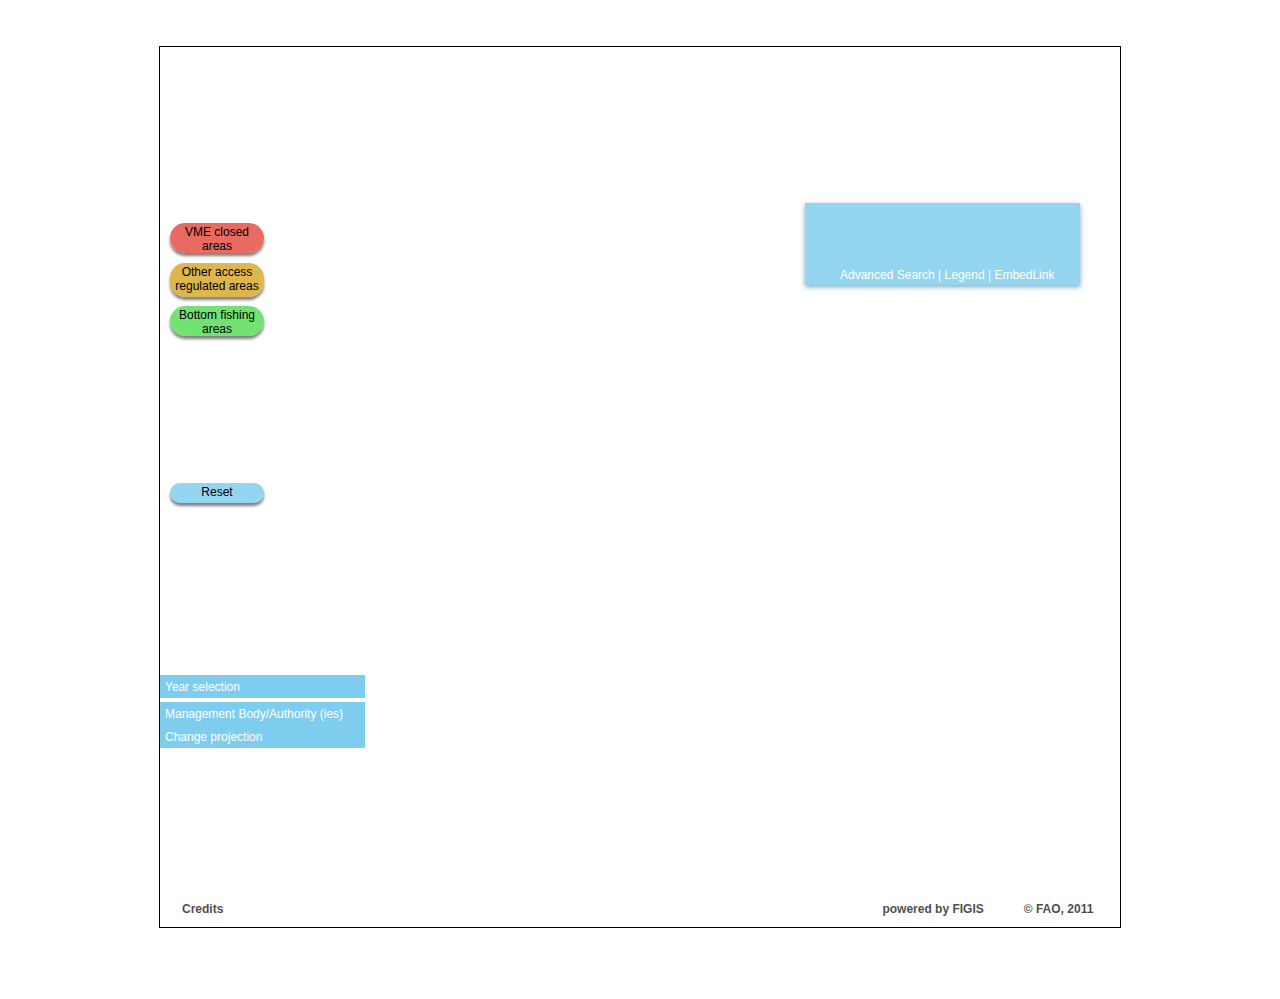
==== index.html @ 33bf3a5f "Updates for watermark and embed page. Close #133." ====
<!DOCTYPE html PUBLIC "-//W3C//DTD XHTML 1.0 Transitional//EN" "http://www.w3.org/TR/xhtml1/DTD/xhtml1-transitional.dtd">

<html xmlns="http://www.w3.org/1999/xhtml" lang="en">

<head>
    <meta http-equiv="X-UA-Compatible" content="IE=edge" />
	<meta http-equiv="content-type" content="text/html; charset=utf-8" />
	
	<meta name="description" content="Map application to display areas of Vulnerable Marine Ecosystems." />
	<meta name="author-corporate" content="FAO of the UN" />
	<meta name="copyright" content="http://www.fao.org/corp/copyright/en/" />
	<meta name="keywords" content="RFB, Regional Fishery Body, Map, FAO" />
	<title>Vulnerable Marine Ecosystems Database</title>
	
	<link rel="stylesheet" type="text/css" href="lib/OpenLayers/theme/default/style.css" />
	<link rel="stylesheet" href="theme/css/style.css" type="text/css" />
	<link rel="stylesheet" href="theme/css/html.css" type="text/css" />
	<link rel="stylesheet" href="theme/css/vme.css" type="text/css" />
    <link rel="stylesheet" href="theme/css/vmefonts.css" type="text/css" />
	
	<script type="text/javascript" src="lib/extjs/adapter/ext/ext-base.js"></script>
	<script type="text/javascript" src="lib/extjs/ext-all.js"></script>
	<link rel="stylesheet" type="text/css" href="lib/extjs/resources/css/ext-all.css" />
	<link rel="stylesheet" type="text/css" href="lib/extjs/resources/css/xtheme-gray.css" />
	<link rel="stylesheet" type="text/css" href="lib/GeoExt/resources/css/geoext-all.css" />

	<!-- <link rel="stylesheet" type="text/css" href="lib/jQueryUI/development-bundle/themes/start/jquery-ui-1.8.2.custom.css" /> -->
    <!-- <script type="text/javascript" src="lib/jQueryUI/js/jquery-1.4.2.min.js" ></script> -->
	<!-- <script type="text/javascript" src="lib/jQueryUI/js/jquery-ui-1.8.2.custom.min.js"></script> -->
	
	<script type="text/javascript" src="lib/OpenLayers/OpenLayers.js"></script>
	<!--script type="text/javascript" src="lib/OpenLayers-2.13.1/lib/OpenLayers.js"></script-->
	<script type="text/javascript" src="lib/proj4js/lib/proj4js-compressed.js"></script>
	<script type="text/javascript" src="lib/OpenLayers/openlayers-ext/LoadingPanel.js"></script>
	<script type="text/javascript" src="lib/GeoExt/script/GeoExt.js"></script>
    <script type="text/javascript" src="lib/OpenLayers/openlayers-ext/GlassyPanZoom.js" defer="defer"></script>
    <script type="text/javascript" src="lib/OpenLayers/openlayers-ext/FigisLayerSwitcher.js" defer="defer"></script>

	<script type="text/javascript" src="src/figis-data.js"></script>
	<script type="text/javascript" src="src/georeferences.js"></script>
	<!--script type="text/javascript" src="src/login.js"></script-->	
    <script type="text/javascript" src="src/factsheet.js"></script> 
    <script type="text/javascript" src="src/infoSourcesLayer.js"></script> 
	
	<script type="text/javascript" src="src/FigisMap.js"></script>
    <!-- proxy overriding configuration: allows to use a proxy for test purpose -->
    <script type="text/javascript" src="src/proxy-ovr.js" defer="defer"></script>
	<script type="text/javascript" src="src/vmeData.js" ></script>
	<script type="text/javascript" src="src/popups.js"></script>
	<script type="text/javascript" src="src/sidePanel.js" defer></script>
	<script type="text/javascript" src="src/vme.js"></script>

	<script type="text/javascript" src="lib/OpenLayers/openlayers-ext/Watermark.js" defer="defer"></script>
    
    <style type="text/css">
          	
          table.featureInfo, table.featureInfo td, table.featureInfo th {
                  border:1px solid #15428B; 
                  margin:0; 
                  padding:0; 
                  font-size: 12px;
                  white-space: nowrap; 
                  /*padding:.1em .1em; */
          }
          
          table.featureInfo th{
                  padding:.2em .2em; 
                  /*text-transform:lowercase;*/
                  color:#fff; 
                  font-weight:bold; 
                  font-size: 12px; 
                  background:#15428B; 
          }
          
          table.featureInfo td{
                  background:#fff; 
                  font-size: 12px;
                  white-space: nowrap; 
          }
          
          table.featureInfo tr.odd td{
                  background:#CEDFF5; 
                  font-size: 12px;
                  white-space: nowrap; 
          }
          
          table.featureInfo caption{
                  text-align:left; 
                  font-size:100%; 
                  font-weight:bold; 
                  text-transform:lowercase;
                  padding:.2em .2em; 
          }
			
    </style>
    <!-- header style -->
    <style type="text/css">
        #header {
            width: 920px;
            position: relative;
            background-image: url(theme/img/new_vme_banner.jpg);
            background-repeat: no-repeat;
            background-position: left top;
            height: 156px;
        }
        #header #logo {
            width: 400px;
        }
        #header .info {
            width: 360px;
            position: absolute;
            right: 20px;
            top: 40px;
            color: #fff;
            font-family: Verdana, Helvetica, Arial, sans-serif;
            font-style: normal;
            font-weight: normal;
            font-size: 12px;
            line-height: 16px;
            text-align: left;
            text-shadow: 1px 1px 2px #000;
        }
        img{
            max-width: 100%;
        }
</style>
<!--[if lt IE 9]>
    <link rel="stylesheet" href="theme/css/oldie.css" type="text/css" />

    <![endif]-->
<script type="text/javascript">
//Workaround for IE7 IE8 http://trac.osgeo.org/openlayers/ticket/2304
document.namespaces;
</script>
</head>

<!-- body onload="setVMEPage('e-link','rfbs-link', 'rfbs-html')" -->
<body>

<div id="page">
	<div id="wrapper">
    <!--
		<div id="top">

			<table width="100%" cellpadding="0" cellspacing="0" border="0">
				<tr>
					<td align="left">
						<a href="http://www.fao.org" target="_blank"><img border=0 style="vertical-align: middle;" src="theme/img/FIGIS_banner-logo.gif" alt="FOOD AND AGRICULTURE ORGANIZATION OF THE UNITED NATIONS" title="Food and Agriculture Organization of the United Nations"/></a>
					</td>
					<td align="right">
						<a href="http://www.fao.org/fishery" target="_blank"><img border=0 style="vertical-align: middle;" src="theme/img/FIGIS_banner-text.gif" alt="FAO Fisheries and Aquaculture Department" title="FAO Fisheries and Aquaculture Department"/></a>
					</td>
				</tr>

				<tr>
					<td>
						<h1 id="title">Vulnerable Marine Ecosystems Map Viewer</h1>
					</td>
				</tr>			
			</table>
			
		</div> -->
        <!--div>
            <div class="ribbon" style="position:absolute;right:0px;top:0px;z-index:5000">
               <img src="theme/img/beta-ribbon.png" alt="Beta"/>
            </div> 
        </div-->

        <div  id="header">
            <div id="logo"><!--a href="#" onClick="resetVME();"><img src="theme/img/logo.fw.png" width="377" height="172"  alt=""/></a--></div>
            <!--div id="subTitle" class="info"-->
            	<!--The Vulnerable Marine Ecosystem Database (VME-DB)<br />
            	gathers information on VME areas stored in harmonized<br />
            	way and disseminated through maps and fact sheets.-->
				<!--Global inventory of fisheries measures adopted in ABNJ <br />
				to prevent significant adverse impacts of high-seas <br />
				bottom fisheries on vulnerable marine ecosystems (VMEs) and associated information
            </div>-->
        </div>

		<div  style="display:none" id="topBar">			
			<label id="lblFilRFB" style="visibility:hidden">Zoom to:</label>
			<select  style="visibility:hidden" id="FilterRFB" onchange="setZoom()"></select>
			<label style="visibility:hidden" id="lblRFB">Filter by:</label>
			<select style="visibility:hidden" id="SelectRFB" onchange="setVME(null, null, null, 'e-link','rfbs-link', 'rfbs-html')"></select>    

			<!--a href="javascript:embedLink();" id="EmbedLink" title="Link or embed this RFB map"><span>Link</span></a-->
			<input id="txtCql" type="hidden" />
			<input id="command" type="hidden" />

			<input id="opt" type="hidden" />
			
            
            <!--div id="selectionRFB" onClick="setVMEEmbedLink('embed-url', 'embed-iframe');"></div-->
            
			<!-- li>
				<label id="lblCQL">Provide CQL Query</label>
				<input id="txtCql" type="text" />
				<input id="btnUpdate" type="button" value="UPDATE" onClick="addRFBCQL()"/>
			</li>
			<li>
				<label id="lblCQL">Enter Command</label>
				<input id="command" type="text" />
				<input id="cmdbtn" type="button" value="UPDATE" onClick="Command()"/>
			</li>
			<li>
				<label id="lblCQL">Optional Arguments</label>
				<input id="opt" type="text" />
			</li -->					
		</div> 
		
		<div style="position:relative" id="main">
			<div id="map"  class="map"></div>
            
            <!--div  id="bottomRightPanel">
                <div id="yearLess" onClick="FigisMap.ol.decrementYear(); setVMEEmbedLink('embed-url', 'embed-iframe');" unselectable="on"></div>               
                <div id="yearCurrent">
                2014
                </div>
                <div id="yearMore" onClick="FigisMap.ol.incrementYear(); setVMEEmbedLink('embed-url', 'embed-iframe');" unselectable="on"></div>
                <div id="yearsLabel">
                Year Selection
                </div>                
            </div-->      
            
            <div id="bottomLeftPanel">
            
                <div id="selectionYears" onclick="toggleYearsPanel();">
                    Year selection
                </div> 
                <div  id="yearsContent">
                 <div  id="bottomRightPanel">
                    <div id="yearLess" onClick="FigisMap.ol.decrementYear(); setVMEEmbedLink('embed-url', 'embed-iframe');" unselectable="on"></div>               
                    <div id="yearCurrent">
                    2014
                    </div>
                    <div id="yearMore" onClick="FigisMap.ol.incrementYear(); setVMEEmbedLink('embed-url', 'embed-iframe');" unselectable="on"></div>
                    <!--div id="yearsLabel">
                    Year Selection
                    </div-->   
                    </div>  
                </div> 
                
                <div id="selectionRFB" onclick="toggleRfbPanel();">
                    Management Body/Authority (ies)
                </div> 
                <div id="RFBCombo_">
                </div> 
                
                <div id="lblSRS" onclick="toggleProjectionPanel();">
                    Change projection
                </div>
                <div id="SelectSRS">
                   <div> 
                        <p>
                            <input id="mercatorRadio" type="radio" onclick="radioClick(this)" onchange="setVME(null, null, this.value, 'embed-link','embed-url', 'embed-iframe', null,  true)" name="srs" value='3349' checked="checked"/>
                            <label>Mercator</label>
                        </p>

                        <p>
                            <input id="WGS84Radio" type="radio" onclick="radioClick(this)" onchange="setVME(null, null, this.value, 'embed-link','embed-url', 'embed-iframe', null,  true)" name="srs" value='4326' />
                            <label>WGS84</label>
                        </p>
                   </div>
                   <div> 
                        <p>
                            <input type="radio" onclick="radioClick(this)" onchange="setVME(null, null, this.value, 'embed-link','embed-url', 'embed-iframe', null,  true)" name="srs" value='3031' />
                            <label>South Polar</label>
                        </p>
                        <!-- missing proj4js eck4.js file -->
                        <!-- <option value='54012'>EckertIV (54012)</option> -->
                        <p>
                            <input type="radio" onclick="radioClick(this)" onchange="setVME(null, null, this.value, 'embed-link','embed-url', 'embed-iframe', null,  true)" name="srs" value='54009' />
                            <label>Mollweide</label>
                        </p>
                   </div> 
                </div>
                
            </div>

            <div id="loginContainer">		
				<div id="lblVME" class="lblVME figisButtonToggleVME" style="" onclick="toggleStyle(this, true)">VME closed areas</div>
				
				<div id="lblVMEOther" class="lblVMEOther figisButtonToggleOTHER" style="" onclick="toggleStyle(this, true)">Other access regulated areas</div>
				
				<div id="lblFootprints" class="lblFootprints figisButtonToggleBOTTOM" style="" onclick="toggleStyle(this, true)">Bottom fishing areas</div>			
				
				<div id="lblReset" class="lblReset figisButton" style="" onclick="resetVME()">Reset</div>
			</div>
            <div id="sidebar">
                <div id="leftTopPan">
                    <div id="searchtextwrapper"><input type="text" id="searchtext" name="searchtext" onkeydown="if (event.keyCode == 13) { Vme.search(false);sidePanel.layout.setActiveItem('searchPanel');sidePanel.expand();Vme.form.panels.SearchPanel.layout.setActiveItem('resultPanel');}"/><div onclick=" Vme.search(false);sidePanel.layout.setActiveItem('searchPanel');sidePanel.expand();Vme.form.panels.SearchPanel.layout.setActiveItem('resultPanel');" id="simpleSearchButton"></div></div>
                    <div id="leftTopLinks"> 
                        <a onclick="sidePanel.layout.setActiveItem('searchPanel');sidePanel.expand();Vme.form.panels.SearchPanel.layout.setActiveItem('searchForm');Vme.form.panels.SearchPanel.doLayout()">Advanced Search</a> |
                        <a onclick="sidePanel.layout.setActiveItem('legendPanel');sidePanel.expand();">Legend</a> <div class="xbutton-closepanels" onclick="sidePanel.collapse();" >  </div> |
						<a onclick="sidePanel.layout.setActiveItem('embed-link');sidePanel.expand();setVMEEmbedLink('embed-url', 'embed-iframe');">EmbedLink</a> <div class="xbutton-closepanels" onclick="sidePanel.collapse();" >  </div>
                    </div>
                </div>
				
                <div id="sidebarP"></div></div>
		
				<!--div id="e-link">
					<div>
						<label for="rfbs-link">Paste the link in email or chat</label>
						<input id="rfbs-link" type="text" readonly="readonly" value="" onclick="this.focus();this.select();"/>
					</div>
					<div>
						<label for="rfbs-html">Paste the HTML in a web site</label>
						<input id="rfbs-html" type="text" readonly="readonly" value="" onclick="this.focus();this.select();"/>
					</div>

				</div-->
				<!-- <div class="legend legendTitle" id="legendLegendTitle">Legend</div>
				<div id="legend" class="legend"></div> -->
				<!--div class="legend legendTitle" id="legendMembersTitle">List of Members</div>
				<div id="MemberCountries" class="legend"></div-->
		</div>	
     
	</div>
   
</div>

<div id ="disclaimer">
		</div>
<div id="bottomBar1"><a href="http://www.geo-solutions.it" style="float:left;text-align:left;padding-left:2px;">Credits</a>
			powered by
			<a title="FIGIS web site" href="http://www.fao.org/fishery/figis/en">FIGIS</a>
			&nbsp;&nbsp;&nbsp;&nbsp;&nbsp;&nbsp;&nbsp;&nbsp;&nbsp;&nbsp;

			<a title="FAO Copyright" target="_blank" href="http://www.fao.org/corp/copyright/en/">
				&copy;&nbsp;FAO,
				<span id="copyYear">2011</span>
				&nbsp;
			</a>
		</div>
	<script type="text/javascript">
	// <![CDATA[
		Ext.onReady(function(){
			sidePanel.render(document.getElementById('sidebarP'));
            
            //selectRFB.render(document.getElementById('RFBCombo_'));

			setVMEPage('embed-link','embed-url', 'embed-iframe');
			
            Ext.QuickTips.init();

            //FigisMap.ol.setSelectedYear(new Date().getFullYear());  // moved in setVMEPage to manage embed link
			
    		if(Ext.isIE7 || Ext.isIE8 || Ext.isIE9)
                Ext.get('yearCurrent').addClass('ie');
                
            Proj4js.defs["EPSG:3031"] = "+proj=stere +lat_0=-90 +lat_ts=-71 +lon_0=0 +k=1 +x_0=0 +y_0=0 +ellps=WGS84 +datum=WGS84 +units=m +no_defs";
		});
		
		function updateCopyYear() {
			var uy = new Date();
			uy = parseInt(uy.getFullYear() ? uy.getFullYear() : uy.getYear());
			var py = parseInt( document.getElementById('copyYear').innerHTML );
			if ( isNaN(uy) || isNaN(py) ) return void(0);
			if ( uy > py ) document.getElementById('copyYear').innerHTML = String( uy );
			return void(0);
		}
		
		updateCopyYear();
		document.getElementById('disclaimer').innerHTML = FigisMap.label('DISCLAIMER', '<p></p>');
		
		var subTitle = document.getElementById('subTitle');
		if(subTitle){
			subTitle.innerHTML = FigisMap.label('SUB_TITLE');
		}		
	// ]]>
	</script>
	<!--<input type="button" id="addlayer" value="Show RFB" onclick="addLayer()"/>
	<input type="button" id="addlayer" value="Show zoom" onclick="SLD()"/>-->
	</body>
</html>
---- theme/css/vme.css ----
body {
    font : normal  12px;
    font-family : "Liberation Sans", Arial, Helvetica, sans-serif;
    height : 100%;
    margin : 0;
    padding : 0;
    text-align : center;
    width : 100%;
    padding-top: 26px;
    padding-bottom: 51px;
}

#page {
    z-index: 1;
    width: 960px;
    height: 880px;
    background-image: none;
    border-width: 1px;
    border-style: solid;
    border-color: #000000;
    background-color: #FFFFFF;
    padding-bottom: 0px;
    margin-left: auto;
    margin-top:20px;
    /*margin-bottom:20px;*/
    margin-right: auto;
}

#page_e {
    z-index: 1;
    width: 920px; /*960px;*/
    height: 680px;
    background-image: none;
    /*border-width: 1px;
    border-style: solid;
    border-color: #000000;*/
    background-color: #FFFFFF;
    padding-bottom: 0px;
    margin-left: auto;
    margin-top:20px;
    /*margin-bottom:20px;*/
    margin-right: auto;
}

#wrapper{
    margin: 0px; /*20px;*/
}
a, a:visited {
                   color : #2d8b8c;
         text-decoration : none;
}
a:hover, a:active {
                   color : #f90;
                  cursor : pointer;
}
ul,
li {
         list-style-type : none;
}
#map {
                   clear : both;
                  height : 610px;
                    left : 20px;
                    
                   width : 920px;
}
#main {
                   float : left;
                  height : 610px;
                   width : 920px;
}

/*
#EmbedLink {
	padding: 0;
	margin: 1px 0 1px 5px;
	height: 15px;
	background-image: url("../img/link_button_bg.png");
}

#EmbedLink span {
	margin: 0 5px 0 20px;
	padding: 0;
}
*/

/*YEARS SELECTION STYLE*/

#selectionYears{
    width:100%;
    color: #FFFFFF;    
    font-weight: 400;
    position:relative;    
    background-color: #57BCE6;    
    background-color: rgba(41, 171, 226, 0.6);
    margin: 0 0;
    height:13px;
    font-size: 12px;
    font-family: asap, sans-serif;
    font-style: normal;
    cursor:pointer;
    padding-left: 5px;
    padding-top: 5px;
    padding-bottom: 5px;
    padding-right:0px;
}

#selectionYears:hover{
    background-color: #71BFE0;
    background-color: rgba(41, 171, 226, 0.4);
}
#selectionYears.open{
    background-color: #57BCE6;
    background-color: rgba(41, 171, 226, 0.6);
}

#yearsContent{
    background-color: #F9F9F9;
    background-color: rgba(255, 255, 255, 0.8);
    height:0px;
    width:100%;
    overflow:hidden;
    font-family:  Arial, Helvetica, sans-serif;
    font-size: 12px;
    font-weight: 400;
    margin-bottom:4px;
}
#yearsContent div{
    /*width:95px;
    margin-left:50px;*/
    float:left;
}
/*#yearsContent p{
    padding:3px;
    margin:0;
}*/

/*RFB SELECTION STYLE*/

#selectionRFB{
    width:100%;
    color: #FFFFFF;    
    font-weight: 400;
    position:relative;    
    background-color: #57BCE6;    
    background-color: rgba(41, 171, 226, 0.6);
    margin: 0 0;
    height:13px;
    font-size: 12px;
    font-family: asap, sans-serif;
    font-style: normal;
    cursor:pointer;
    padding-left: 5px;
    padding-top: 5px;
    padding-bottom: 5px;
    padding-right:0px;

}

#selectionRFB:hover{
    background-color: #71BFE0;
    background-color: rgba(41, 171, 226, 0.4);
}
#selectionRFB.open{
    background-color: #57BCE6;
    background-color: rgba(41, 171, 226, 0.6);
}


#RFBCombo {
    background-color: #F9F9F9;
    background-color: rgba(255, 255, 255, 0.8);
    height:0px;
    width:100%;
    overflow:hidden;
    font-family:  Arial, Helvetica, sans-serif;
    font-size: 12px;
    font-weight: 400;   
}

#selectRFB .x-panel-body{
    background: transparent !important;
    background-color: rgba(0, 0, 0, 0);   
}

#selectRFB .x-column{
    margin-top: 3px;
    margin-left: 6px;
}
#selectRFB .x-form-cb-label{
    margin-left: 2px;
    color: #000000;
    font-family:  Arial, Helvetica, sans-serif;
    overflow:hidden;
    font-size: 12px;
    font-weight: 400;   
}

/* change projection */
#lblSRS{
    width:100%;
    color: #FFFFFF;
    position:relative;
    background-color: #57BCE6;    
    background-color: rgba(41, 171, 226, 0.6);    
    margin: 0 0;
    height:13px;
    font-size: 12px;
    font-family: asap, sans-serif;
    font-weight: 400;
    font-style: normal;
    cursor:pointer;
    padding-left: 5px;
    padding-top: 5px;
    padding-bottom: 5px;
    padding-right:0px;

}

#lblSRS:hover{    
    background-color: #71BFE0;
    background-color: rgba(41, 171, 226, 0.4);
}

#lblSRS.open{
    background-color: #57BCE6;
    background-color: rgba(41, 171, 226, 0.6);
}

#SelectSRS{
    background-color: #F9F9F9;
    background-color: rgba(255, 255, 255, 0.8);
    height:0px;
    width:100%;
    overflow:hidden;
    font-family:  Arial, Helvetica, sans-serif;
    font-size: 12px;
    font-weight: 400;   
}
#SelectSRS div{
    width:95px;
    float:left;
}
#SelectSRS p{
    padding:3px;
    margin:0;
}
#bottomLeftPanel{
    bottom:65px;
    width:200px;
    position:absolute;
    z-index:5000;
}

#bottomRightPanel {
    height:40px;
    width:155px;
    position: relative;
    display: table;
    margin-left:22px;    
    /*right: 380px;*/
    z-index: 5000;
    /*background-color: #57BCE6;    
    background-color: rgba(41, 171, 226, 0.6);*/
}
#bottomRightPanel div {
    float:left;
}

#yearLess{
    width: 42px;
    height: 40px;
    position: relative;
    text-align: left;
    background-image: url('../img/asaparrowleft.png');
    background-repeat:no-repeat;
    background-position: center center;
}

#yearLess:hover{
    width: 42px;
    height: 40px;
    position: relative;
    text-align: left;
    background-image: url('../img/asaparrowleft.png');
    background-repeat:no-repeat;
    background-position: center 46%;
}

#yearsLabel{
    width: 155px;
    height: 20px;
    text-align:center;
    position: relative; 
    font-size: 14px;
    font-family: asap, sans-serif;
    font-style: normal;    
    text-shadow: 1px 2px 2px #101010;
    color:#FFFFFF;
}

#yearCurrent{
    width: 69px;
    height: 40px;
    text-align:center;
    position: relative;    
    line-height: 40px;
    font-family: asap,sans-serif;
    font-size: 32px;
    font-weight: 400;
    text-shadow: 1px 2px 2px #101010;
    color:#FFFFFF;
}

#yearCurrent.ie {
    width: 70px;
    height: 40px;
    position: relative;    
    text-align:center;
    line-height: 40px;
    font-family: asap,sans-serif;
    font-size: 30px;
    font-weight: 400;
    color:#FFFFFF;
    zoom: 1;
    -ms-filter: "progid:DXImageTransform.Microsoft.DropShadow(Color=#868686, OffX=1, OffY=2)"; 
    filter: progid:DXImageTransform.Microsoft.DropShadow(OffX=1, OffY=2, Color=#868686);
}


#yearMore{
    width: 42px;
    height: 40px;
    position: relative;
    text-align: right;    
    background-image: url('../img/asaparrowright.png');
    background-repeat:no-repeat;
    background-position: center center;
}

#yearMore:hover{
    width: 42px;
    height: 40px;
    position: relative;
    text-align: right;     
    background-image: url('../img/asaparrowright.png');
    background-repeat:no-repeat;
    background-position: center 46%;
}

#yearLess, #yearCurrent, #yearCurrent.ie, #yearLess{
    -webkit-touch-callout: none;
    -webkit-user-select: none;
    -khtml-user-select: none;
    -moz-user-select: -moz-none;
    -ms-user-select: none;
    user-select: none;
}

.nobackground {
    background-image: none !important;
}

/* side panel */
#sidebar {
    border-left-color : #000;
    float : right;
    font-size :  12px;
    padding : 0;
    width : 275px;
    position:absolute;
    z-index:5000;
    top:0;right:0;
}
#sidebarP{
    overflow :  auto ;
}
#leftTopPan{
    -webkit-box-shadow: 0px 2px 5px -1px rgba(0, 79, 131, 0.5);
    box-shadow: 0px 2px 5px rgba(0, 79, 131, 0.5);
    border-color: #000000;
    background-color: #57BCE6;
    background-color: rgba(41, 171, 226, 0.5);
    height:82px;

}
#searchtextwrapper{
    background:url(../img/searchsimplebox.png) no-repeat;
    padding-top: 13px;
    margin-top:0px;
    padding-left:15px;
    padding-bottom:30px;
    margin-bottom:0px;
}
#leftTopPan div{
    margin-left: 20px;
}
#leftTopLinks{
    padding-left:15px;
    color: #FFFFFF;
    font-family: asap, sans-serif;
    font-size: 12px;
    font-weight: 400;
    position:relative;
    
}

#leftTopLinks a,#leftTopLinks a:hover{
    color: #FFFFFF;
    text-decoration:none;
}
#searchtext{

    background-color:transparent;
    border: 0px solid;
    height:20px;
    width:155px;
    padding-right:2px;
    padding-left:2px;

    color:#666;
}


#sidebarP{
    width:260px; 
	margin-left:12px;
    -webkit-box-shadow: 0px 2px 5px -1px rgba(0, 79, 131, 0.5);
    box-shadow: 0px 2px 5px rgba(0, 79, 131, 0.5);
}
#sidebar .x-panel-body{
    background: rgba(41, 171, 226, 0.5);
    font-weight:bold;
   
    border-color: #000000;
    background-color: #57BCE6;
    background-color: rgba(41, 171, 226, 0.5);
    background:linear-gradient(to bottom,rgba(41, 171, 226, 0.5) 70%,rgba(41, 171, 226, 0) ); 
}

#sidebar .x-panel-body .x-panel-body{
    background: transparent !important;
    font-weight:bold;
    
    
}
#simpleSearchButton{
    height: 25px;
    width: 29px;
    position: absolute;background:white;
    -/* IE 8 */
  -ms-filter: "progid:DXImageTransform.Microsoft.Alpha(Opacity=0)";
  /* IE 5-7 */
  filter: alpha(opacity=0);
  /* Netscape */
  -moz-opacity: 0;
  /* Safari 1.x */
  -khtml-opacity: 0;

  /* Good browsers */
  opacity: 0;
    
    top: 10px;
    left: 174px;
    cursor: pointer;
    margin: 0;
}
.xbutton-closepanels{
    position:absolute;
    right:10px;
    top:-3px;
    width:21px;
    height:21px;
    cursor:pointer;
    background:url('../img/xbutton.png');
    float:right;

}
#sidebar .legend {
        margin : .5em;
}
#sidebar .legendTitle {
	font-weight: bold;
	padding: .5em 0;
}
#MemberCountries {
}
#wrapper {
                  /*margin : 20px;*/
              text-align : left;
                   width : 920px;
}
#top {
       background-repeat : no-repeat;
                   color : rgb(11, 50, 93);
                   float : left;
               font-size :  25px;
                  height : 120px;
             text-shadow : rgb(204, 204, 204)   2px   2px   2px;
          vertical-align : bottom;
                   width : 1024px;
}
#title {
                   color : #036;
                 display : block;
               font-size :  30px;
              font-style : normal;
             font-weight : bold;
                    left : 0.5em;
                  margin : 0;
                 padding : 0;
             text-shadow : #CCC   2px   2px   2px;
                     top : 0.5em;
}

#topBar {
        background-color: #57BCE6; 
        background-color: rgba(41, 171, 226, 0.5);
        /*background-color : rgb(51, 102, 153);*/
        /*background-color : rgb(24, 16, 86);*/
        /*background-image : url("../img/patternbanner.jpg");*/
                   clear : both;
                   color : black;
               font-size :  12px;
              margin-top :  2px;
           margin-bottom :  2px;
           padding-right :  10px;
              text-align : right;
			  padding-top: 2px;
		   padding-bottom: 2px;
}
#topBar a,
#topBar a:visited {
                   color : #fff;
                  cursor : pointer;
}
#topBar a:hover,
#topBar a:active {
                   color : #f90;
                  cursor : pointer;
}
#bottomBar1 {
                    position: relative;
                    margin: 0 auto;
                    width:920px;
                    opacity:.7;
                    top:-30px;
                   clear : both;
                   color : black;
               font-size :  12px;
               font-weight:bold;
             line-height : 1.5em;
              
              text-align : right;
}
#bottomBar1 a,
#bottomBar1 a:visited {
                   color : #000;
}
#bottomBar1 a:hover,
#bottomBar1 a:active {
                    opacity:1;
                   color : #f90;
}
/*
#bottomBar2 {
            border-color : #693;
            border-right : 0 solid #693;
            border-style : solid;
            border-width :   1px 0 0;
                   clear : both;
                  height :   1px;
           margin-bottom :  30px;
              margin-top :   1px;
}
*/
/*
#disclaimer {
                   clear : both;
               font-size :  12px;
             padding-top :  55px;
                   width : 100%;
}
*/
#disclaimer{
/*color: #FFFFFF;*/
    font-size: 10px;
    font-family: asap, sans-serif;
    font-weight: 400;
    width : 920px;
    margin-left: auto;
    margin-top:2px;
    margin-bottom:2px;
    margin-right: auto;
    top:-70px;
    position:relative;
    text-align:left;
}

#disclaimer_e{
/*color: #FFFFFF;*/
    font-size: 10px;
    font-family: asap, sans-serif;
    font-weight: 400;
    width : 920px;
    margin-left: auto;
    margin-top:2px;
    margin-bottom:2px;
    margin-right: auto;
    top:-60px;
    position:relative;
    text-align:left;
}

#disclaimer p {
                 padding :   0px  10px;
}
#embed {
              border-top :   1px solid;
              margin-top :  20px;
}
#embed-code textarea {
                  height : 300px;
}
/*.embed-link {
                   color : black;
         text-decoration : underline;
}*/
.olControlLoadingPanel {
        background-image : url(../img/loading.gif);
     background-position : center;
       background-repeat : no-repeat;
                 width   : 100%;
                 height  : 100%;
}
.olControlMousePosition {
                  bottom :   0px;
                 display : block;
                    left :   9px;
                position : absolute;
}
.olControlAttribution {
                   color : Blue;
                 display : block;
               font-size :  12px !important;
              font-style : normal;
                    left :  50px;
                position : absolute;
                     top : 0.5em;
}
.olPoweredBy .olControlAttribution{
                   color : Blue;
                 display : block;
               font-size :  12px;
              font-style : normal;
                position : absolute;
}
.olFAOLogo{
    height:98px; /*60px;*/
    width:244px; /*56px;*/
}


.FigisMapLegend {
              border-top :   1px solid;
                   clear : both;
               font-size :  12px;
             padding-top :  20px;
              text-align : left;
                   width : 100%;
}
.FigisMapLegend div {
                 display : inline;
            margin-right : 1em;
              text-align : center;
}
.FigisMapLegend div img {
            margin-right :   3px;
          vertical-align : middle;
}
#e-link {
        /*background-color : rgb(51, 102, 153);*/
        /*display : none;*/
        height : 100px;
        padding: .5em 0;
}
#e-link div {
        color : white;
        padding : .5em 0;
        text-align : center;
}
#e-link label {
        font-size :  10px;
}
#legend {
           margin-bottom :   0px;
}
.legend img {
          vertical-align : middle;
}
.olControlGraticuleActive svg g text * {
	font-size: 11px;
}
.olControlGraticuleActive svg g polyline {
	opacity: .7;
}
#custom-slider {
    /*width:810px;*/
    padding-top:15px;
    padding-bottom:15px;
    background-image:url(../img/ticks.gif);
}
#custom-slider .x-slider-thumb {
    background-image:url(../img/slider-thumb.png);
}

h3 {
    padding:15px 0 5px;
}

.year-max-largestep{
    background-image: url(../img/control_fastforward_blue.png) !important;
}

.year-min-littlestep{
    background-image: url(../img/resultset_previous.png) !important;
}

.year-min-largestep{
    background-image: url(../img/control_rewind_blue.png) !important;
}

.year-max-littlestep{
    background-image: url(../img/resultset_next.png) !important;
}

.first-year{
    background-image: url(../img/resultset_first.png) !important;
}

.last-year{
    background-image: url(../img/resultset_last.png) !important;
}
/* FeatureInfo */
.FeatureInfo{
	text-align: left;
	font: normal 14px tahoma,arial,helvetica,sans-serif;
	
}

.FeatureInfo ul{
	padding-left: 10px;
}

.FeatureInfo a{
	text-align:right;
}

.FeatureInfo .links {
	text-align:right;
}

/* button icons */
.icon-cancel{
	 background-image: url(../img/cancel.png) !important;
}
.icon-login{
	 background-image: url(../img/door_in.png) !important;
}
.icon-logout{
	 background-image: url(../img/door_out.png) !important;
}
.icon-user{
	 background-image: url(../img/user.png) !important;
}
.encounters-icon{
	background-image: url(../img/bullet_purple.png) !important;

}

.surveydata-icon{
	background-image: url(../img/bullet_red.png) !important;

}


.figisButton{

    background-repeat: no-repeat;
    width:90px;
    -moz-box-shadow: 0px 3px 3px rgba(0, 0, 0, 0.5);
    -webkit-box-shadow: 0px 3px 3px -1px rgba(0, 0, 0, 0.5);
    box-shadow: 0px 3px 3px rgba(0, 0, 0, 0.5);
    color:black;
	margin: 0px 12px 0px 12px;
    background-position: 3px 0px; /* equivalent to 'top left' */
    border: none;           /* assuming we don't want any borders */
    cursor: pointer;        /* make the cursor like hovering over an <a> element */
    height: 16px;
    padding:  2px ;
    text-align:center;/* make text start to the right of the image */
    vertical-align: baseline; /* align the text vertically centered */
    /*display:inline-block;*/
    -moz-border-radius: 15px;
    -webkit-border-radius: 15px;
    -khtml-border-radius: 15px;
    border-radius: 15px;
    font-size: 12px;
    text-align: center;
    font-family: asap, sans-serif;
    font-weight: 400;
    font-style: normal;
    background-color: #57BCE6; 
    background-color: rgba(41, 171, 226, 0.5);
    z-index:1050;
}

.figisButtonVME{
    background-repeat: no-repeat;
    width:90px;
    -moz-box-shadow: 0px 3px 3px rgba(0, 0, 0, 0.5);
    -webkit-box-shadow: 0px 3px 3px -1px rgba(0, 0, 0, 0.5);
    box-shadow: 0px 3px 3px rgba(0, 0, 0, 0.5);
    color:black;
	margin: 0px 12px 0px 12px;
    background-position: 3px 0px; /* equivalent to 'top left' */
    border: none;           /* assuming we don't want any borders */
    cursor: pointer;        /* make the cursor like hovering over an <a> element */
    height: 26px;
    padding:  2px ;
    text-align:center;/* make text start to the right of the image */
    vertical-align: baseline; /* align the text vertically centered */
    /*display:inline-block;*/
    -moz-border-radius: 15px;
    -webkit-border-radius: 15px;
    -khtml-border-radius: 15px;
    border-radius: 15px;
    font-size: 12px;
    text-align: center;
    font-family: asap, sans-serif;
    font-weight: 400;
    font-style: normal;
    background-color: #DFDFDF; 
    background-color: rgba(223, 223, 223, 0.4);
    z-index:1050;
}

.figisButtonOTHER{
    background-repeat: no-repeat;
    width:90px;
    -moz-box-shadow: 0px 3px 3px rgba(0, 0, 0, 0.5);
    -webkit-box-shadow: 0px 3px 3px -1px rgba(0, 0, 0, 0.5);
    box-shadow: 0px 3px 3px rgba(0, 0, 0, 0.5);
    color:black;
	margin: 0px 12px 0px 12px;
    background-position: 3px 0px; /* equivalent to 'top left' */
    border: none;           /* assuming we don't want any borders */
    cursor: pointer;        /* make the cursor like hovering over an <a> element */
    height: 30px;
    padding:  2px ;
    text-align:center;/* make text start to the right of the image */
    vertical-align: baseline; /* align the text vertically centered */
    /*display:inline-block;*/
    -moz-border-radius: 15px;
    -webkit-border-radius: 15px;
    -khtml-border-radius: 15px;
    border-radius: 15px;
    font-size: 12px;
    text-align: center;
    font-family: asap, sans-serif;
    font-weight: 400;
    font-style: normal;
    background-color: #DFDFDF; 
    background-color: rgba(223, 223, 223, 0.4);
    z-index:1050;
}

.figisButtonBOTTOM{
    background-repeat: no-repeat;
    width:90px;
    -moz-box-shadow: 0px 3px 3px rgba(0, 0, 0, 0.5);
    -webkit-box-shadow: 0px 3px 3px -1px rgba(0, 0, 0, 0.5);
    box-shadow: 0px 3px 3px rgba(0, 0, 0, 0.5);
    color:black;
	margin: 0px 12px 0px 12px;
    background-position: 3px 0px; /* equivalent to 'top left' */
    border: none;           /* assuming we don't want any borders */
    cursor: pointer;        /* make the cursor like hovering over an <a> element */
    height: 26px;
    padding:  2px ;
    text-align:center;/* make text start to the right of the image */
    vertical-align: baseline; /* align the text vertically centered */
    /*display:inline-block;*/
    -moz-border-radius: 15px;
    -webkit-border-radius: 15px;
    -khtml-border-radius: 15px;
    border-radius: 15px;
    font-size: 12px;
    text-align: center;
    font-family: asap, sans-serif;
    font-weight: 400;
    font-style: normal;
    background-color: #DFDFDF; 
    background-color: rgba(223, 223, 223, 0.4);
    z-index:1050;
}

.figisButtonToggleVME{
    background-repeat: no-repeat;
    width:90px;
    -moz-box-shadow: 0px 3px 3px rgba(0, 0, 0, 0.5);
    -webkit-box-shadow: 0px 3px 3px -1px rgba(0, 0, 0, 0.5);
    box-shadow: 0px 3px 3px rgba(0, 0, 0, 0.5);
    color:black;
	margin: 0px 12px 0px 12px;
    background-position: 3px 0px; /* equivalent to 'top left' */
    border: none;           /* assuming we don't want any borders */
    cursor: pointer;        /* make the cursor like hovering over an <a> element */
    height: 26px;
    padding:  2px ;
    text-align:center;/* make text start to the right of the image */
    vertical-align: baseline; /* align the text vertically centered */
    /*display:inline-block;*/
    -moz-border-radius: 15px;
    -webkit-border-radius: 15px;
    -khtml-border-radius: 15px;
    border-radius: 15px;
    font-size: 12px;
    text-align: center;
    font-family: asap, sans-serif;
    font-weight: 400;
    font-style: normal;
    background-color: #CE5956; 
    background-color: rgba(228, 69, 56, 0.8);
    z-index:1050;
}

.figisButtonToggleOTHER{
    background-repeat: no-repeat;
    width:90px;
    -moz-box-shadow: 0px 3px 3px rgba(0, 0, 0, 0.5);
    -webkit-box-shadow: 0px 3px 3px -1px rgba(0, 0, 0, 0.5);
    box-shadow: 0px 3px 3px rgba(0, 0, 0, 0.5);
    color:black;
	margin: 0px 12px 0px 12px;
    background-position: 3px 0px; /* equivalent to 'top left' */
    border: none;           /* assuming we don't want any borders */
    cursor: pointer;        /* make the cursor like hovering over an <a> element */
    height: 30px;
    padding:  2px ;
    text-align:center;/* make text start to the right of the image */
    vertical-align: baseline; /* align the text vertically centered */
    /*display:inline-block;*/
    -moz-border-radius: 15px;
    -webkit-border-radius: 15px;
    -khtml-border-radius: 15px;
    border-radius: 15px;
    font-size: 12px;
    text-align: center;
    font-family: asap, sans-serif;
    font-weight: 400;
    font-style: normal;
    background-color: #C3A546; 
    background-color: rgba(214, 164, 35, 0.8);
    z-index:1050;
}

.figisButtonToggleBOTTOM{
    background-repeat: no-repeat;
    width:90px;
    -moz-box-shadow: 0px 3px 3px rgba(0, 0, 0, 0.5);
    -webkit-box-shadow: 0px 3px 3px -1px rgba(0, 0, 0, 0.5);
    box-shadow: 0px 3px 3px rgba(0, 0, 0, 0.5);
    color:black;
	margin: 0px 12px 0px 12px;
    background-position: 3px 0px; /* equivalent to 'top left' */
    border: none;           /* assuming we don't want any borders */
    cursor: pointer;        /* make the cursor like hovering over an <a> element */
    height: 26px;
    padding:  2px ;
    text-align:center;/* make text start to the right of the image */
    vertical-align: baseline; /* align the text vertically centered */
    /*display:inline-block;*/
    -moz-border-radius: 15px;
    -webkit-border-radius: 15px;
    -khtml-border-radius: 15px;
    border-radius: 15px;
    font-size: 12px;
    text-align: center;
    font-family: asap, sans-serif;
    font-weight: 400;
    font-style: normal;
    background-color: #59D26A; 
    background-color: rgba(80, 219, 80, 0.8);
    z-index:1050;
}

#sidebar .figisButton .x-btn-tl,#sidebar .figisButton .x-btn-tr,#sidebar .figisButton .x-btn-tc,
#sidebar .figisButton .x-btn-ml,#sidebar .figisButton .x-btn-mr,#sidebar .figisButton .x-btn-mc,
#sidebar .figisButton .x-btn-bl,#sidebar .figisButton .x-btn-br,#sidebar .figisButton .x-btn-bc{
    background:transparent;
    
}
#sidebar .figisButton{
    background-color: #17A2FF;
    background-color: rgba(23, 162, 255, 0.61);
    
    }
#sidebar .figisButton button{
    font-weight:bold;
}

.figisButton:hover{
    line-height: 1.3;
}

a.lblReset {    
    /*background-image: url(../img/house.png);*/    
}

#lblVME{
    position:absolute;
    top:10px;
    left:-1px;
}

#lblVMEOther{
    position:absolute;
    top:50px;
    left:-1px;
}

#lblFootprints{
    position:absolute;
    top:93px;
    left:-1px;
}

#lblReset{
    position:absolute;
    top:270px;
    left:-1px;
}


/*---------------------*/

.figisButtonToggle{
    background-repeat: no-repeat;
    width:90px;
    -moz-box-shadow: 0px 3px 3px rgba(0, 0, 0, 0.5);
    -webkit-box-shadow: 0px 3px 3px -1px rgba(0, 0, 0, 0.5);
    box-shadow: 0px 3px 3px rgba(0, 0, 0, 0.5);
    color:black;
	margin: 0px 12px 0px 12px;
    background-position: 3px 0px; /* equivalent to 'top left' */
    border: none;           /* assuming we don't want any borders */
    cursor: pointer;        /* make the cursor like hovering over an <a> element */
    height: 16px;
    padding:  2px ;
    text-align:center;/* make text start to the right of the image */
    vertical-align: baseline; /* align the text vertically centered */
    /*display:inline-block;*/
    -moz-border-radius: 15px;
    -webkit-border-radius: 15px;
    -khtml-border-radius: 15px;
    border-radius: 15px;
    font-size: 12px;
    text-align: center;
    font-family: asap, sans-serif;
    font-weight: 400;
    font-style: normal;
    background-color: #5D696E; 
    background-color: rgba(93, 105, 110, 0.5);
    z-index:1050;
}

/*---------------------*/

#loginContainer{
    position:absolute;
    top:10px;
    left:-1px;
}

#login.user-login a{
	padding-left:20px;
	background-image: url(../img/door_in.png) !important;
	background-repeat:no-repeat;

}

#login.user-logout a{
	padding-left:20px;
	background-image: url(../img/door_out.png) !important;
	background-repeat:no-repeat;

}

#user.user-logout em{
	font-weight:bold;
}

.x-combo-list {
    text-align : left;
}

.x-combo-list-item {
    text-align : left;
}

#layerswitcher >div{
	display:none;
}
#layerswitcher div.layersDiv{
	margin: 10px 5px;
	display:block;
}

#layerswitcher div.layersDiv .baseLbl, #layerswitcher div.layersDiv .dataLbl{
	font-weight:bold;
	margin: 4px auto;
	
}

.dataLbl {
    display: none;
}
/** Search Results **/
.search-result{
	margin:0;
	padding: 6px 2px;
	border-bottom:thin solid black;
}
#sidebar .search-result{

    margin-left: 5px;
    margin-right: 5px;
}
.search-result em{
	font-weight: bold;
}
.search-result .searchResultValue{
	font-weight: normal;
}
/**
 popup custom style
 **/
.gx-popup .gx-popup, .gx-popup .x-tab-panel-body,.gx-popup .x-panel-body,.gx-popup .x-tab-panel-header,.gx-popup .x-tab-strip-wrap,.gx-popup  .x-tab-strip-wrap .x-tab-strip, .gx-popup .x-window-mc{
    background:transparent ;
}
 .gx-popup.x-window{
    background: #FFFFFF;
    background-color: rgba(255, 255, 255, 0.8) !important;
    border-radius: 10px;
    box-shadow: 0px 8px 8px rgba(0, 0, 0, 0.5);
    border-width: 1px;
    border-style: solid;
    border-color: #999999;
    -moz-border-radius: 10px;
    -webkit-border-radius: 10px;
    -khtml-border-radius: 10px;
    border-radius: 10px;
}

.gx-popup.x-window-tc{   
    height: 18px;
    overflow: visible;
}
/** popup content */
.popup-result h3{
    font-family: asap, sans-serif;
    font-size: 22px;
    font-weight: 400;
    padding: 0px;
}
.popup-result{
    font-family: asap, sans-serif;
    font-size: 12px;
    font-weight: normal;
    line-height: 1.5;
	margin:0;
	padding: 6px 2px;
}
.popup-result em{
	font-weight: bold;
}

.x-view-over{background-color:rgba(219, 241, 255, 0.56);cursor:default;}
.x-view-selected{background-color:rgba(162, 202, 229, 0.81)}

/** ICONS **/
.legend-icon{
	background-image: url(../img/icons/legend.png) !important;
}
.map-icon{
	background-image: url(../img/icons/map.png) !important;
}
.layers-icon{
	background-image: url(../img/icons/layers.png) !important;
}
.search-icon{
	background-image: url(../img/icons/magnifier.png) !important;
}
.clear-icon{
	background-image: url(../img/icons/delete.png) !important;
}
.back-search-icon{
	background-image: url(../img/icons/application_form_magnify.png) !important;
}

.zoomlink{ 
	padding-left: 15px;
	background-size:13px;
	background-image: url(../img/icons/magnifier.png) !important;
	background-repeat: no-repeat;
}

.zipmlink{ 
	padding-left: 15px;
	background-size:13px;
	background-image: url(../img/icons/compress.png) !important;
	background-repeat: no-repeat;
}

.factlink{ 
	padding-left: 15px;
	background-size:13px;
	background-image: url(../img/icons/page_white_go.png) !important;
	background-repeat: no-repeat;
}
.rellink{ 
	padding-left: 15px;
	background-size:13px;
	background-image: url(../img/icons/attach.png) !important;
	background-repeat: no-repeat;
}

div.olControlMousePosition {
    font-family:asap, sans-serif;
    font-size:small;
    width:150px;
}

div.olControlMousePosition.olControlNoSelect {                                                                                        
    font-family:asap, sans-serif;                                                                                                     
    font-size:xx-small;                                                                                                               
    width:150px;                                                                                                                      
}
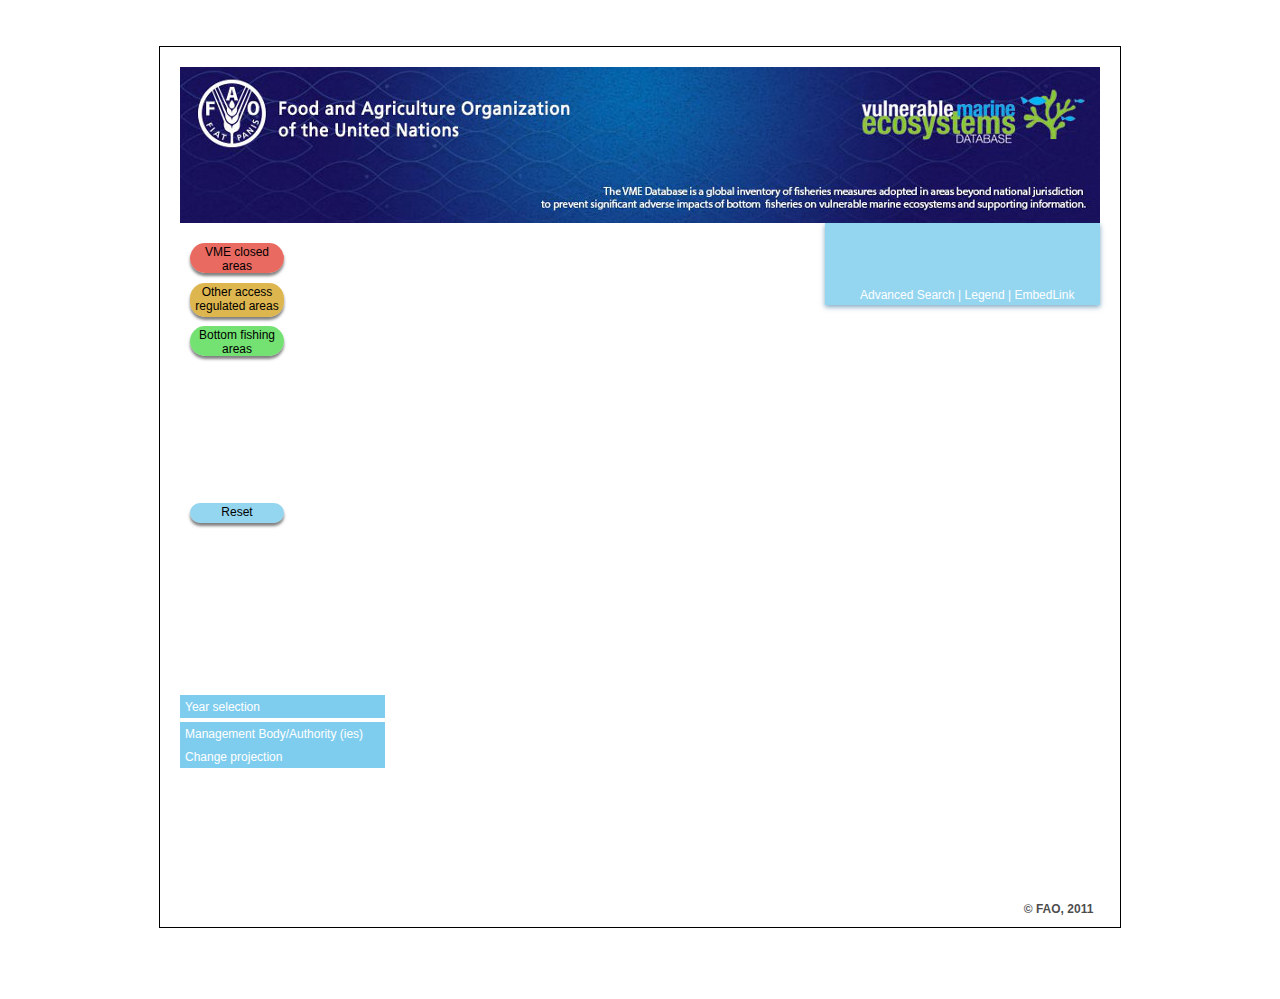
==== commit 76388e0f: "Updating the vme banner and removing 'credits' and 'powered by' from the footer" ====
--- a/index.html
+++ b/index.html
@@ -98,7 +98,7 @@
         #header {
             width: 920px;
             position: relative;
-            background-image: url(theme/img/new_vme_banner.jpg);
+            background-image: url(theme/img/new-vme-banner.jpeg);
             background-repeat: no-repeat;
             background-position: left top;
             height: 156px;
@@ -320,56 +320,56 @@
    
 </div>
 
-<div id ="disclaimer">
-		</div>
-<div id="bottomBar1"><a href="http://www.geo-solutions.it" style="float:left;text-align:left;padding-left:2px;">Credits</a>
-			powered by
-			<a title="FIGIS web site" href="http://www.fao.org/fishery/figis/en">FIGIS</a>
-			&nbsp;&nbsp;&nbsp;&nbsp;&nbsp;&nbsp;&nbsp;&nbsp;&nbsp;&nbsp;
-
-			<a title="FAO Copyright" target="_blank" href="http://www.fao.org/corp/copyright/en/">
-				&copy;&nbsp;FAO,
-				<span id="copyYear">2011</span>
-				&nbsp;
-			</a>
-		</div>
-	<script type="text/javascript">
-	// <![CDATA[
-		Ext.onReady(function(){
-			sidePanel.render(document.getElementById('sidebarP'));
-            
-            //selectRFB.render(document.getElementById('RFBCombo_'));
-
-			setVMEPage('embed-link','embed-url', 'embed-iframe');
+<div id ="disclaimer"></div>
+<div id="bottomBar1">
+	<!--a href="http://www.geo-solutions.it" style="float:left;text-align:left;padding-left:2px;">Credits</a>
+	powered by
+	<a title="FIGIS web site" href="http://www.fao.org/fishery/figis/en">FIGIS</a-->
+	&nbsp;&nbsp;&nbsp;&nbsp;&nbsp;&nbsp;&nbsp;&nbsp;&nbsp;&nbsp;
+
+	<a title="FAO Copyright" target="_blank" href="http://www.fao.org/corp/copyright/en/">
+		&copy;&nbsp;FAO,
+		<span id="copyYear">2011</span>
+		&nbsp;
+	</a>
+</div>
+<script type="text/javascript">
+// <![CDATA[
+	Ext.onReady(function(){
+		sidePanel.render(document.getElementById('sidebarP'));
+		
+		//selectRFB.render(document.getElementById('RFBCombo_'));
+
+		setVMEPage('embed-link','embed-url', 'embed-iframe');
+		
+		Ext.QuickTips.init();
+
+		//FigisMap.ol.setSelectedYear(new Date().getFullYear());  // moved in setVMEPage to manage embed link
+		
+		if(Ext.isIE7 || Ext.isIE8 || Ext.isIE9)
+			Ext.get('yearCurrent').addClass('ie');
 			
-            Ext.QuickTips.init();
-
-            //FigisMap.ol.setSelectedYear(new Date().getFullYear());  // moved in setVMEPage to manage embed link
-			
-    		if(Ext.isIE7 || Ext.isIE8 || Ext.isIE9)
-                Ext.get('yearCurrent').addClass('ie');
-                
-            Proj4js.defs["EPSG:3031"] = "+proj=stere +lat_0=-90 +lat_ts=-71 +lon_0=0 +k=1 +x_0=0 +y_0=0 +ellps=WGS84 +datum=WGS84 +units=m +no_defs";
-		});
-		
-		function updateCopyYear() {
-			var uy = new Date();
-			uy = parseInt(uy.getFullYear() ? uy.getFullYear() : uy.getYear());
-			var py = parseInt( document.getElementById('copyYear').innerHTML );
-			if ( isNaN(uy) || isNaN(py) ) return void(0);
-			if ( uy > py ) document.getElementById('copyYear').innerHTML = String( uy );
-			return void(0);
-		}
-		
-		updateCopyYear();
-		document.getElementById('disclaimer').innerHTML = FigisMap.label('DISCLAIMER', '<p></p>');
-		
-		var subTitle = document.getElementById('subTitle');
-		if(subTitle){
-			subTitle.innerHTML = FigisMap.label('SUB_TITLE');
-		}		
-	// ]]>
-	</script>
+		Proj4js.defs["EPSG:3031"] = "+proj=stere +lat_0=-90 +lat_ts=-71 +lon_0=0 +k=1 +x_0=0 +y_0=0 +ellps=WGS84 +datum=WGS84 +units=m +no_defs";
+	});
+	
+	function updateCopyYear() {
+		var uy = new Date();
+		uy = parseInt(uy.getFullYear() ? uy.getFullYear() : uy.getYear());
+		var py = parseInt( document.getElementById('copyYear').innerHTML );
+		if ( isNaN(uy) || isNaN(py) ) return void(0);
+		if ( uy > py ) document.getElementById('copyYear').innerHTML = String( uy );
+		return void(0);
+	}
+	
+	updateCopyYear();
+	document.getElementById('disclaimer').innerHTML = FigisMap.label('DISCLAIMER', '<p></p>');
+	
+	var subTitle = document.getElementById('subTitle');
+	if(subTitle){
+		subTitle.innerHTML = FigisMap.label('SUB_TITLE');
+	}		
+// ]]>
+</script>
 	<!--<input type="button" id="addlayer" value="Show RFB" onclick="addLayer()"/>
 	<input type="button" id="addlayer" value="Show zoom" onclick="SLD()"/>-->
 	</body>
--- a/theme/css/vme.css
+++ b/theme/css/vme.css
@@ -42,9 +42,19 @@
     margin-right: auto;
 }
 
+#wrapper_e{
+    margin: 0px; 
+    text-align : left;
+    width : 920px;
+}
+
 #wrapper{
-    margin: 0px; /*20px;*/
-}
+    margin: 20px;
+    margin : 20px;
+    text-align : left;
+    width : 920px;
+}
+
 a, a:visited {
                    color : #2d8b8c;
          text-decoration : none;
@@ -485,11 +495,7 @@
 }
 #MemberCountries {
 }
-#wrapper {
-                  /*margin : 20px;*/
-              text-align : left;
-                   width : 920px;
-}
+
 #top {
        background-repeat : no-repeat;
                    color : rgb(11, 50, 93);
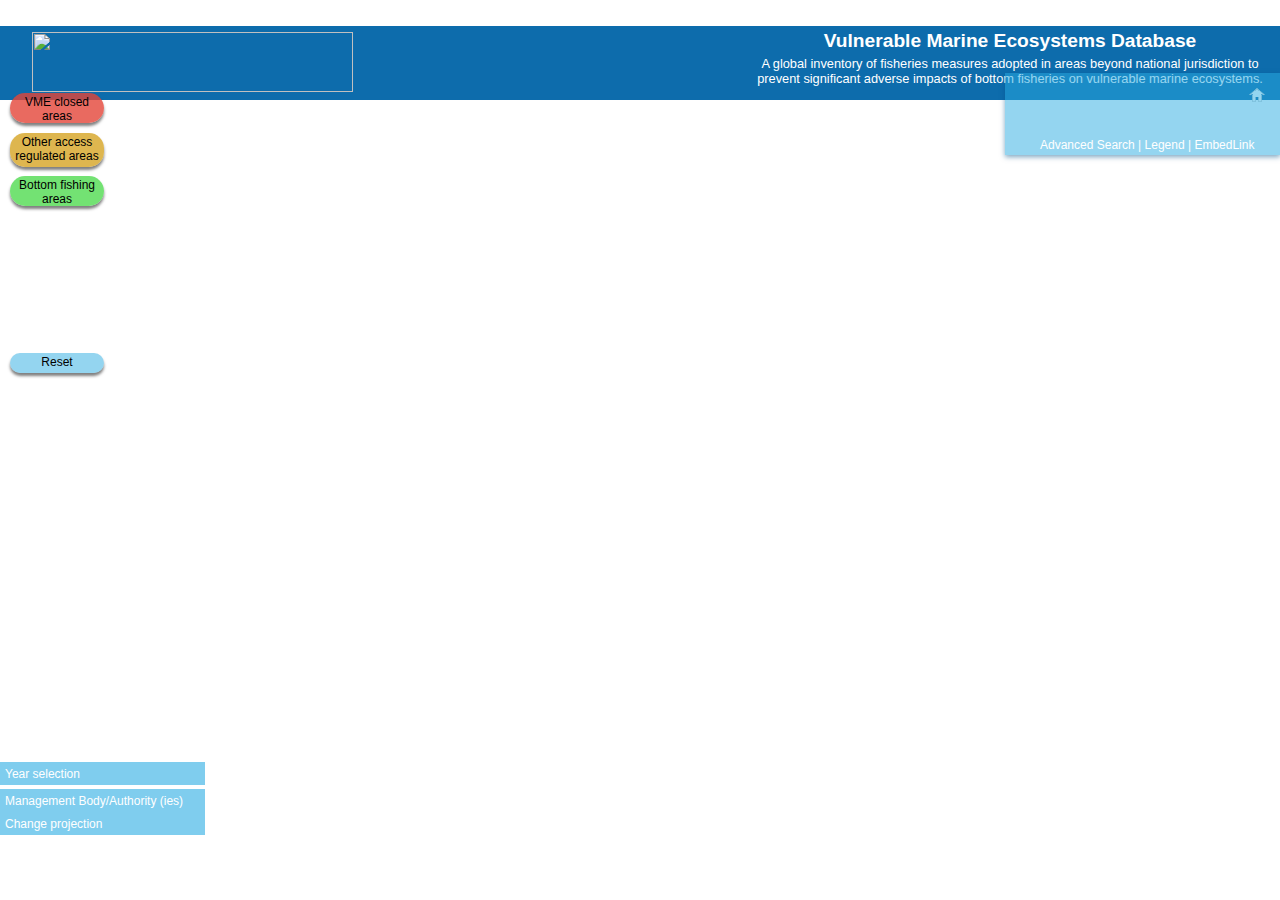
==== commit 3e624117: "Full window mode and updated watermark" ====
--- a/index.html
+++ b/index.html
@@ -96,9 +96,10 @@
     <!-- header style -->
     <style type="text/css">
         #header {
-            width: 920px;
+            /*width: 920px;*/
+			width: 100%;
             position: relative;
-            background-image: url(theme/img/new-vme-banner.jpeg);
+            background-image: url(theme/img/new_vme_banner.jpg);
             background-repeat: no-repeat;
             background-position: left top;
             height: 156px;
@@ -166,31 +167,23 @@
             </div> 
         </div-->
 
-        <div  id="header">
-            <div id="logo"><!--a href="#" onClick="resetVME();"><img src="theme/img/logo.fw.png" width="377" height="172"  alt=""/></a--></div>
-            <!--div id="subTitle" class="info"-->
-            	<!--The Vulnerable Marine Ecosystem Database (VME-DB)<br />
-            	gathers information on VME areas stored in harmonized<br />
-            	way and disseminated through maps and fact sheets.-->
-				<!--Global inventory of fisheries measures adopted in ABNJ <br />
-				to prevent significant adverse impacts of high-seas <br />
-				bottom fisheries on vulnerable marine ecosystems (VMEs) and associated information
-            </div>-->
-        </div>
-
-		<div  style="display:none" id="topBar">			
+        <!--div  id="header">
+            <div id="logo"></div>
+        </div-->
+
+		<iframe src="banner/" width="100%" height="80" border="0" frameborder="0"></iframe>
+		
+		<div style="display: none;" id="topBar">			
 			<label id="lblFilRFB" style="visibility:hidden">Zoom to:</label>
-			<select  style="visibility:hidden" id="FilterRFB" onchange="setZoom()"></select>
-			<label style="visibility:hidden" id="lblRFB">Filter by:</label>
-			<select style="visibility:hidden" id="SelectRFB" onchange="setVME(null, null, null, 'e-link','rfbs-link', 'rfbs-html')"></select>    
+			<select  style="visibility:hidden;" id="FilterRFB" onchange="setZoom()"></select>
+			<label style="visibility:hidden;" id="lblRFB">Filter by:</label>
+			<select style="visibility:hidden;" id="SelectRFB" onchange="setVME(null, null, null, 'e-link','rfbs-link', 'rfbs-html')"></select>    
 
 			<!--a href="javascript:embedLink();" id="EmbedLink" title="Link or embed this RFB map"><span>Link</span></a-->
 			<input id="txtCql" type="hidden" />
 			<input id="command" type="hidden" />
-
 			<input id="opt" type="hidden" />
 			
-            
             <!--div id="selectionRFB" onClick="setVMEEmbedLink('embed-url', 'embed-iframe');"></div-->
             
 			<!-- li>
@@ -209,8 +202,8 @@
 			</li -->					
 		</div> 
 		
-		<div style="position:relative" id="main">
-			<div id="map"  class="map"></div>
+		<div style="position: absolute;" id="main">
+			<div id="map" class="map"></div>
             
             <!--div  id="bottomRightPanel">
                 <div id="yearLess" onClick="FigisMap.ol.decrementYear(); setVMEEmbedLink('embed-url', 'embed-iframe');" unselectable="on"></div>               
@@ -223,8 +216,7 @@
                 </div>                
             </div-->      
             
-            <div id="bottomLeftPanel">
-            
+            <div id="bottomLeftPanel">            
                 <div id="selectionYears" onclick="toggleYearsPanel();">
                     Year selection
                 </div> 
@@ -274,8 +266,7 @@
                             <label>Mollweide</label>
                         </p>
                    </div> 
-                </div>
-                
+                </div>                
             </div>
 
             <div id="loginContainer">		
@@ -320,56 +311,56 @@
    
 </div>
 
-<div id ="disclaimer"></div>
-<div id="bottomBar1">
-	<!--a href="http://www.geo-solutions.it" style="float:left;text-align:left;padding-left:2px;">Credits</a>
-	powered by
-	<a title="FIGIS web site" href="http://www.fao.org/fishery/figis/en">FIGIS</a-->
-	&nbsp;&nbsp;&nbsp;&nbsp;&nbsp;&nbsp;&nbsp;&nbsp;&nbsp;&nbsp;
-
-	<a title="FAO Copyright" target="_blank" href="http://www.fao.org/corp/copyright/en/">
-		&copy;&nbsp;FAO,
-		<span id="copyYear">2011</span>
-		&nbsp;
-	</a>
-</div>
-<script type="text/javascript">
-// <![CDATA[
-	Ext.onReady(function(){
-		sidePanel.render(document.getElementById('sidebarP'));
-		
-		//selectRFB.render(document.getElementById('RFBCombo_'));
-
-		setVMEPage('embed-link','embed-url', 'embed-iframe');
-		
-		Ext.QuickTips.init();
-
-		//FigisMap.ol.setSelectedYear(new Date().getFullYear());  // moved in setVMEPage to manage embed link
-		
-		if(Ext.isIE7 || Ext.isIE8 || Ext.isIE9)
-			Ext.get('yearCurrent').addClass('ie');
-			
-		Proj4js.defs["EPSG:3031"] = "+proj=stere +lat_0=-90 +lat_ts=-71 +lon_0=0 +k=1 +x_0=0 +y_0=0 +ellps=WGS84 +datum=WGS84 +units=m +no_defs";
-	});
-	
-	function updateCopyYear() {
-		var uy = new Date();
-		uy = parseInt(uy.getFullYear() ? uy.getFullYear() : uy.getYear());
-		var py = parseInt( document.getElementById('copyYear').innerHTML );
-		if ( isNaN(uy) || isNaN(py) ) return void(0);
-		if ( uy > py ) document.getElementById('copyYear').innerHTML = String( uy );
-		return void(0);
-	}
-	
-	updateCopyYear();
-	document.getElementById('disclaimer').innerHTML = FigisMap.label('DISCLAIMER', '<p></p>');
-	
-	var subTitle = document.getElementById('subTitle');
-	if(subTitle){
-		subTitle.innerHTML = FigisMap.label('SUB_TITLE');
-	}		
-// ]]>
-</script>
+	<!--div id ="disclaimer"></div>
+	<div id="bottomBar1">
+		<a href="http://www.geo-solutions.it" style="float:left;text-align:left;padding-left:2px;">Credits</a>
+		powered by
+		<a title="FIGIS web site" href="http://www.fao.org/fishery/figis/en">FIGIS</a>
+		&nbsp;&nbsp;&nbsp;&nbsp;&nbsp;&nbsp;&nbsp;&nbsp;&nbsp;&nbsp;
+
+		<a title="FAO Copyright" target="_blank" href="http://www.fao.org/corp/copyright/en/">
+			&copy;&nbsp;FAO,
+			<span id="copyYear">2011</span>
+			&nbsp;
+		</a>
+	</div-->
+	<script type="text/javascript">
+	// <![CDATA[
+		Ext.onReady(function(){
+			sidePanel.render(document.getElementById('sidebarP'));
+            
+            //selectRFB.render(document.getElementById('RFBCombo_'));
+
+			setVMEPage('embed-link','embed-url', 'embed-iframe');
+			
+            Ext.QuickTips.init();
+
+            //FigisMap.ol.setSelectedYear(new Date().getFullYear());  // moved in setVMEPage to manage embed link
+			
+    		if(Ext.isIE7 || Ext.isIE8 || Ext.isIE9)
+                Ext.get('yearCurrent').addClass('ie');
+                
+            Proj4js.defs["EPSG:3031"] = "+proj=stere +lat_0=-90 +lat_ts=-71 +lon_0=0 +k=1 +x_0=0 +y_0=0 +ellps=WGS84 +datum=WGS84 +units=m +no_defs";
+		});
+		
+		/*function updateCopyYear() {
+			var uy = new Date();
+			uy = parseInt(uy.getFullYear() ? uy.getFullYear() : uy.getYear());
+			var py = parseInt( document.getElementById('copyYear').innerHTML );
+			if ( isNaN(uy) || isNaN(py) ) return void(0);
+			if ( uy > py ) document.getElementById('copyYear').innerHTML = String( uy );
+			return void(0);
+		}
+		
+		updateCopyYear();
+		document.getElementById('disclaimer').innerHTML = FigisMap.label('DISCLAIMER', '<p></p>');*/
+		
+		var subTitle = document.getElementById('subTitle');
+		if(subTitle){
+			subTitle.innerHTML = FigisMap.label('SUB_TITLE');
+		}		
+	// ]]>
+	</script>
 	<!--<input type="button" id="addlayer" value="Show RFB" onclick="addLayer()"/>
 	<input type="button" id="addlayer" value="Show zoom" onclick="SLD()"/>-->
 	</body>
--- a/theme/css/html.css
+++ b/theme/css/html.css
@@ -0,0 +1,4 @@
+html{
+	/*background: #29ABE2 url("../img/patternoceanfish.png") repeat center center fixed;*/
+	background: #FFFFFF;
+}--- a/theme/css/vme.css
+++ b/theme/css/vme.css
@@ -12,18 +12,20 @@
 
 #page {
     z-index: 1;
-    width: 960px;
-    height: 880px;
-    background-image: none;
+    /*width: 960px;
+    height: 880px;*/
+	height : 100%;
+    width : 100%;
+    /*background-image: none;
     border-width: 1px;
     border-style: solid;
     border-color: #000000;
-    background-color: #FFFFFF;
-    padding-bottom: 0px;
+    background-color: #FFFFFF;*/
+    /*padding-bottom: 0px;
     margin-left: auto;
-    margin-top:20px;
+    margin-top:20px;*/
     /*margin-bottom:20px;*/
-    margin-right: auto;
+    /*margin-right: auto;*/
 }
 
 #page_e {
@@ -49,10 +51,11 @@
 }
 
 #wrapper{
-    margin: 20px;
-    margin : 20px;
+    /*margin : 20px;*/
     text-align : left;
-    width : 920px;
+    /*width : 920px;*/
+	width : 100%;
+	height : 100%;
 }
 
 a, a:visited {
@@ -68,16 +71,37 @@
          list-style-type : none;
 }
 #map {
+   clear : both;
+   left : 20px;                    
+   /*width : 920px;
+   height : 610px;*/
+   width : 100%;
+   height : 100%;
+}
+
+#map_e {
                    clear : both;
-                  height : 610px;
-                    left : 20px;
-                    
+                   left : 20px;                    
                    width : 920px;
-}
+				   height : 610px;
+}
+
 #main {
-                   float : left;
-                  height : 610px;
-                   width : 920px;
+    float : left;
+    /*height : 610px;
+    width : 920px;*/
+    /*height : 100%;*/
+    width : 100%;
+    top: 73px;
+    bottom: 0px;
+}
+
+#main_e {
+    float : left;
+    /*height : 610px;
+    width : 920px;*/
+    height : 100%;
+    width : 100%;
 }
 
 /*
@@ -520,21 +544,23 @@
 }
 
 #topBar {
-        background-color: #57BCE6; 
-        background-color: rgba(41, 171, 226, 0.5);
-        /*background-color : rgb(51, 102, 153);*/
-        /*background-color : rgb(24, 16, 86);*/
-        /*background-image : url("../img/patternbanner.jpg");*/
-                   clear : both;
-                   color : black;
-               font-size :  12px;
-              margin-top :  2px;
-           margin-bottom :  2px;
-           padding-right :  10px;
-              text-align : right;
-			  padding-top: 2px;
-		   padding-bottom: 2px;
-}
+	background-color: #57BCE6; 
+	background-color: rgba(41, 171, 226, 0.5);
+	/*background-color : rgb(51, 102, 153);*/
+	/*background-color : rgb(24, 16, 86);*/
+	/*background-image : url("../img/patternbanner.jpg");*/
+	/*clear : both;
+	color : black;
+	font-size :  12px;*/
+	/*height: 73px;*/
+	/*margin-top :  2px;
+	margin-bottom :  2px;
+	padding-right :  10px;
+	text-align : right;
+	padding-top: 2px;
+	padding-bottom: 2px;*/
+}
+
 #topBar a,
 #topBar a:visited {
                    color : #fff;
@@ -662,8 +688,8 @@
                 position : absolute;
 }
 .olFAOLogo{
-    height:98px; /*60px;*/
-    width:244px; /*56px;*/
+    height:48px; /*60px;*/
+    width:176px; /*56px;*/
 }
 
 
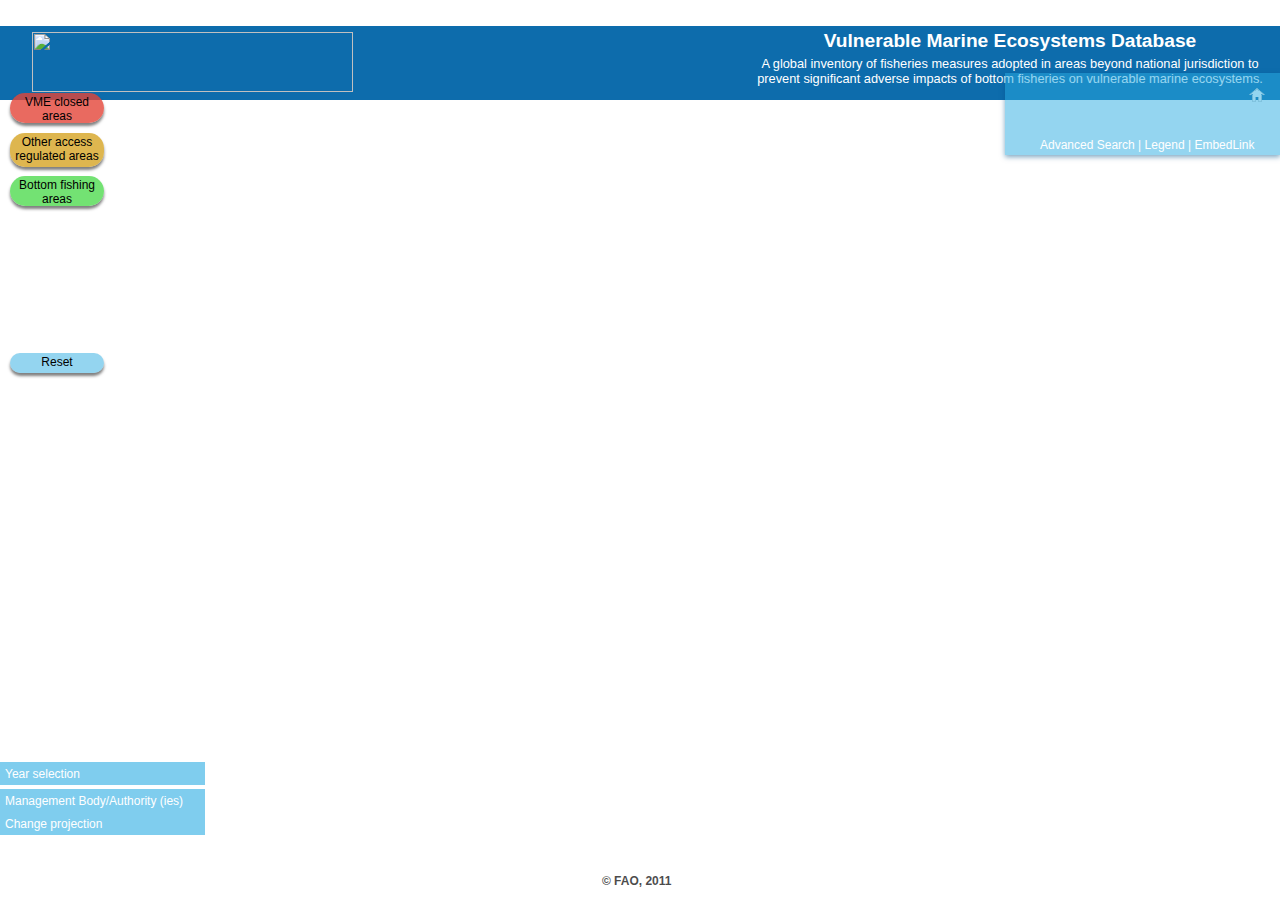
==== commit 213002e4: "Copyright for the new full-window application. Close #138" ====
--- a/index.html
+++ b/index.html
@@ -99,7 +99,7 @@
             /*width: 920px;*/
 			width: 100%;
             position: relative;
-            background-image: url(theme/img/new_vme_banner.jpg);
+            background-image: url(theme/img/new-vme-banner.jpeg);
             background-repeat: no-repeat;
             background-position: left top;
             height: 156px;
@@ -311,19 +311,19 @@
    
 </div>
 
-	<!--div id ="disclaimer"></div>
+	<!--div id ="disclaimer"></div-->
 	<div id="bottomBar1">
-		<a href="http://www.geo-solutions.it" style="float:left;text-align:left;padding-left:2px;">Credits</a>
+		<!--a href="http://www.geo-solutions.it" style="float:left;text-align:left;padding-left:2px;">Credits</a>
 		powered by
 		<a title="FIGIS web site" href="http://www.fao.org/fishery/figis/en">FIGIS</a>
-		&nbsp;&nbsp;&nbsp;&nbsp;&nbsp;&nbsp;&nbsp;&nbsp;&nbsp;&nbsp;
-
-		<a title="FAO Copyright" target="_blank" href="http://www.fao.org/corp/copyright/en/">
+		&nbsp;&nbsp;&nbsp;&nbsp;&nbsp;&nbsp;&nbsp;&nbsp;&nbsp;&nbsp;-->
+
+		<a title="FAO Copyright" target="_blank" href="http://www.fao.org/contact-us/terms/en/">
 			&copy;&nbsp;FAO,
 			<span id="copyYear">2011</span>
 			&nbsp;
 		</a>
-	</div-->
+	</div>
 	<script type="text/javascript">
 	// <![CDATA[
 		Ext.onReady(function(){
@@ -343,7 +343,7 @@
             Proj4js.defs["EPSG:3031"] = "+proj=stere +lat_0=-90 +lat_ts=-71 +lon_0=0 +k=1 +x_0=0 +y_0=0 +ellps=WGS84 +datum=WGS84 +units=m +no_defs";
 		});
 		
-		/*function updateCopyYear() {
+		function updateCopyYear() {
 			var uy = new Date();
 			uy = parseInt(uy.getFullYear() ? uy.getFullYear() : uy.getYear());
 			var py = parseInt( document.getElementById('copyYear').innerHTML );
@@ -353,7 +353,7 @@
 		}
 		
 		updateCopyYear();
-		document.getElementById('disclaimer').innerHTML = FigisMap.label('DISCLAIMER', '<p></p>');*/
+		/*document.getElementById('disclaimer').innerHTML = FigisMap.label('DISCLAIMER', '<p></p>');*/
 		
 		var subTitle = document.getElementById('subTitle');
 		if(subTitle){
--- a/theme/css/vme.css
+++ b/theme/css/vme.css
@@ -572,18 +572,18 @@
                   cursor : pointer;
 }
 #bottomBar1 {
-                    position: relative;
-                    margin: 0 auto;
-                    width:920px;
-                    opacity:.7;
-                    top:-30px;
-                   clear : both;
-                   color : black;
-               font-size :  12px;
-               font-weight:bold;
-             line-height : 1.5em;
-              
-              text-align : right;
+	position: absolute;
+	margin: 0 auto;
+	width: 100%;
+	opacity: .7;
+	bottom: 10px;
+	clear: both;
+	color: black;
+	font-size:  12px;
+	font-weight: bold;
+	line-height: 1.5em;              
+	text-align: center;
+	z-index:1000;
 }
 #bottomBar1 a,
 #bottomBar1 a:visited {
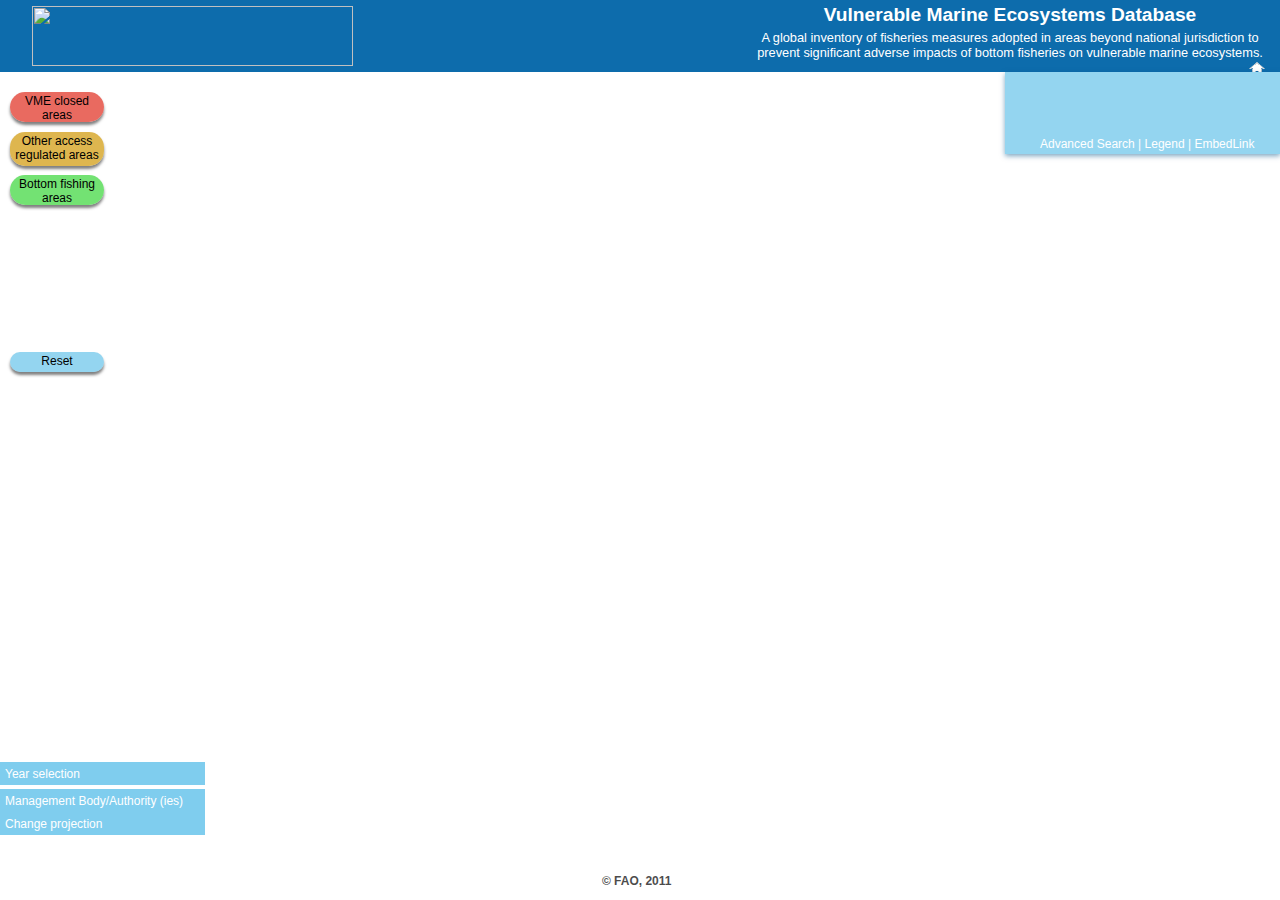
==== commit 2d2f17c4: "Fixing watermark and more updates about the embedding facility" ====
--- a/index.html
+++ b/index.html
@@ -171,7 +171,7 @@
             <div id="logo"></div>
         </div-->
 
-		<iframe src="banner/" width="100%" height="80" border="0" frameborder="0"></iframe>
+		<iframe id="banner" src="banner/" width="100%" height="72" border="0" frameborder="0" scrolling="no"></iframe>
 		
 		<div style="display: none;" id="topBar">			
 			<label id="lblFilRFB" style="visibility:hidden">Zoom to:</label>
@@ -313,11 +313,6 @@
 
 	<!--div id ="disclaimer"></div-->
 	<div id="bottomBar1">
-		<!--a href="http://www.geo-solutions.it" style="float:left;text-align:left;padding-left:2px;">Credits</a>
-		powered by
-		<a title="FIGIS web site" href="http://www.fao.org/fishery/figis/en">FIGIS</a>
-		&nbsp;&nbsp;&nbsp;&nbsp;&nbsp;&nbsp;&nbsp;&nbsp;&nbsp;&nbsp;-->
-
 		<a title="FAO Copyright" target="_blank" href="http://www.fao.org/contact-us/terms/en/">
 			&copy;&nbsp;FAO,
 			<span id="copyYear">2011</span>
@@ -346,9 +341,17 @@
 		function updateCopyYear() {
 			var uy = new Date();
 			uy = parseInt(uy.getFullYear() ? uy.getFullYear() : uy.getYear());
+			
+			// Update the year value for the FAO copyright
 			var py = parseInt( document.getElementById('copyYear').innerHTML );
 			if ( isNaN(uy) || isNaN(py) ) return void(0);
 			if ( uy > py ) document.getElementById('copyYear').innerHTML = String( uy );
+			
+			// Update the year value for the time slider
+			var py = parseInt( document.getElementById('yearCurrent').innerHTML );
+			if ( isNaN(uy) || isNaN(py) ) return void(0);
+			if ( uy > py ) document.getElementById('yearCurrent').innerHTML = String( uy );
+			
 			return void(0);
 		}
 		
@@ -363,6 +366,28 @@
 	</script>
 	<!--<input type="button" id="addlayer" value="Show RFB" onclick="addLayer()"/>
 	<input type="button" id="addlayer" value="Show zoom" onclick="SLD()"/>-->
+	
+	<!--img src="theme/img/new_watermark.png" width="176" height="48" class="olPoweredBy" style="position:fixed;bottom:5px;right:5px;z-index:1000;" /-->
+	<script type="text/javascript">
+		var gaJsHost = (("https:" == document.location.protocol) ? "https://ssl." : "http://www.");
+		document.write(unescape("%3Cscript src='" + gaJsHost + "google-analytics.com/ga.js' type='text/javascript'%3E%3C/script%3E"));
+	</script>
+	<script type="text/javascript">
+		var pageTracker = _gat._getTracker("UA-1866725-1");
+		pageTracker._trackPageview();
+	</script>
+	<script type="text/javascript">
+		(function(i,s,o,g,r,a,m){i['GoogleAnalyticsObject']=r;i[r]=i[r]||function(){
+		(i[r].q=i[r].q||[]).push(arguments)},i[r].l=1*new Date();a=s.createElement(o),
+		m=s.getElementsByTagName(o)[0];a.async=1;a.src=g;m.parentNode.insertBefore(a,m)
+		})(window,document,'script','//www.google-analytics.com/analytics.js','_gaTracker');
+		_gaTracker('create', 'UA-13090563-5', 'fao.org');
+		_gaTracker('send', 'pageview');
+		_gaTracker('create', 'UA-16796074-1', {'name':'allTracker'});
+		_gaTracker('allTracker.send', 'pageview');
+		_gaTracker('create', 'UA-16957552-1', {'name':'allSites'});
+		_gaTracker('allSites.send', 'pageview');
+	</script>
 	</body>
 </html>
 
--- a/theme/css/vme.css
+++ b/theme/css/vme.css
@@ -6,10 +6,48 @@
     padding : 0;
     text-align : center;
     width : 100%;
+/* 
     padding-top: 26px;
     padding-bottom: 51px;
-}
-
+ */
+}
+
+a, a:visited {
+                   color : #2d8b8c;
+         text-decoration : none;
+}
+a:hover, a:active {
+                   color : #f90;
+                  cursor : pointer;
+}
+
+ul,li {
+         list-style-type : none;
+}
+
+#wrapper{
+    /*margin : 20px;*/
+    text-align : left;
+    /*width : 920px;*/
+	width : 100%;
+	height : 100%;
+}
+
+.wrapper_e_M{
+    margin: 0px; 
+    text-align : left;
+    width : 720px;
+}
+
+.wrapper_e_L{
+    margin: 0px; 
+    text-align : left;
+    width : 962px;
+}
+
+/* ------------------ */
+/*      PAGE CSS      */
+/* ------------------ */
 #page {
     z-index: 1;
     /*width: 960px;
@@ -28,48 +66,37 @@
     /*margin-right: auto;*/
 }
 
-#page_e {
+.page_e_M {
     z-index: 1;
-    width: 920px; /*960px;*/
-    height: 680px;
+    width: 720px;
+    height: 540px;
+    background-image: none;
+    background-color: #FFFFFF;
+    /*padding-bottom: 0px;
+    margin-left: auto;
+    margin-top:20px;
+    margin-right: auto;*/
+}
+
+.page_e_L {
+    z-index: 1;
+    width: 962px; /*960px;*/
+    height: 710px;
     background-image: none;
     /*border-width: 1px;
     border-style: solid;
     border-color: #000000;*/
     background-color: #FFFFFF;
-    padding-bottom: 0px;
+    /*padding-bottom: 0px;
     margin-left: auto;
-    margin-top:20px;
+    margin-top:20px;*/
     /*margin-bottom:20px;*/
-    margin-right: auto;
-}
-
-#wrapper_e{
-    margin: 0px; 
-    text-align : left;
-    width : 920px;
-}
-
-#wrapper{
-    /*margin : 20px;*/
-    text-align : left;
-    /*width : 920px;*/
-	width : 100%;
-	height : 100%;
-}
-
-a, a:visited {
-                   color : #2d8b8c;
-         text-decoration : none;
-}
-a:hover, a:active {
-                   color : #f90;
-                  cursor : pointer;
-}
-ul,
-li {
-         list-style-type : none;
-}
+    /*margin-right: auto;*/
+}
+
+/* ------------------ */
+/*      MAP CSS       */
+/* ------------------ */
 #map {
    clear : both;
    left : 20px;                    
@@ -79,29 +106,47 @@
    height : 100%;
 }
 
-#map_e {
-                   clear : both;
-                   left : 20px;                    
-                   width : 920px;
-				   height : 610px;
-}
-
+.map_e_M {
+   clear : both;
+   left : 20px;                    
+   width : 720px;
+   height : 500px;
+}
+
+.map_e_L {
+   clear : both;
+   left : 20px;                    
+   width : 962px;
+   height : 670px;
+}
+
+/* ------------------ */
+/*      MAIN CSS      */
+/* ------------------ */
 #main {
     float : left;
     /*height : 610px;
     width : 920px;*/
     /*height : 100%;*/
     width : 100%;
-    top: 73px;
+    top: 72px;
     bottom: 0px;
 }
 
-#main_e {
+.main_e_M {
     float : left;
-    /*height : 610px;
-    width : 920px;*/
-    height : 100%;
-    width : 100%;
+	width : 720px;
+    height : 500px;
+    /*height : 100%;
+    width : 100%;*/
+}
+
+.main_e_L {
+    float : left;
+    width : 962px;
+	height : 670px;
+    /*height : 100%;
+    width : 100%;*/
 }
 
 /*
@@ -585,12 +630,28 @@
 	text-align: center;
 	z-index:1000;
 }
-#bottomBar1 a,
-#bottomBar1 a:visited {
+
+#bottomBar1_e {
+	position: absolute;
+	margin: 0 auto;
+	width: 100%;
+	opacity: .7;
+	bottom: 10px;
+	clear: both;
+	color: black;
+	font-size:  12px;
+	font-weight: bold;
+	line-height: 1.5em;              
+	text-align: center;
+	z-index:1000;
+}
+
+#bottomBar1 a, #bottomBar1 a:visited,
+#bottomBar1_e a, #bottomBar1_e a:visited {
                    color : #000;
 }
-#bottomBar1 a:hover,
-#bottomBar1 a:active {
+#bottomBar1 a:hover, #bottomBar1 a:active,
+#bottomBar1_e a:hover, #bottomBar1_e a:active {
                     opacity:1;
                    color : #f90;
 }
@@ -615,7 +676,7 @@
 }
 */
 #disclaimer{
-/*color: #FFFFFF;*/
+	/*color: #FFFFFF;*/
     font-size: 10px;
     font-family: asap, sans-serif;
     font-weight: 400;
@@ -629,17 +690,31 @@
     text-align:left;
 }
 
-#disclaimer_e{
-/*color: #FFFFFF;*/
+.disclaimer_e_M{
     font-size: 10px;
     font-family: asap, sans-serif;
     font-weight: 400;
-    width : 920px;
-    margin-left: auto;
+    width : 720px;
+    /*margin-left: auto;*/
     margin-top:2px;
     margin-bottom:2px;
-    margin-right: auto;
-    top:-60px;
+    /*margin-right: auto;*/
+    top:-30px;
+    position:relative;
+    text-align:left;
+}
+
+.disclaimer_e_L{
+	/*color: #FFFFFF;*/
+    font-size: 10px;
+    font-family: asap, sans-serif;
+    font-weight: 400;
+    width : 962px;
+    /*margin-left: auto;*/
+    margin-top:2px;
+    margin-bottom:2px;
+    /*margin-right: auto;*/
+    top:-30px;
     position:relative;
     text-align:left;
 }
@@ -687,9 +762,14 @@
               font-style : normal;
                 position : absolute;
 }
+
 .olFAOLogo{
     height:48px; /*60px;*/
     width:176px; /*56px;*/
+}
+
+.olFAOLogo_e{
+	opacity: .6;
 }
 
 
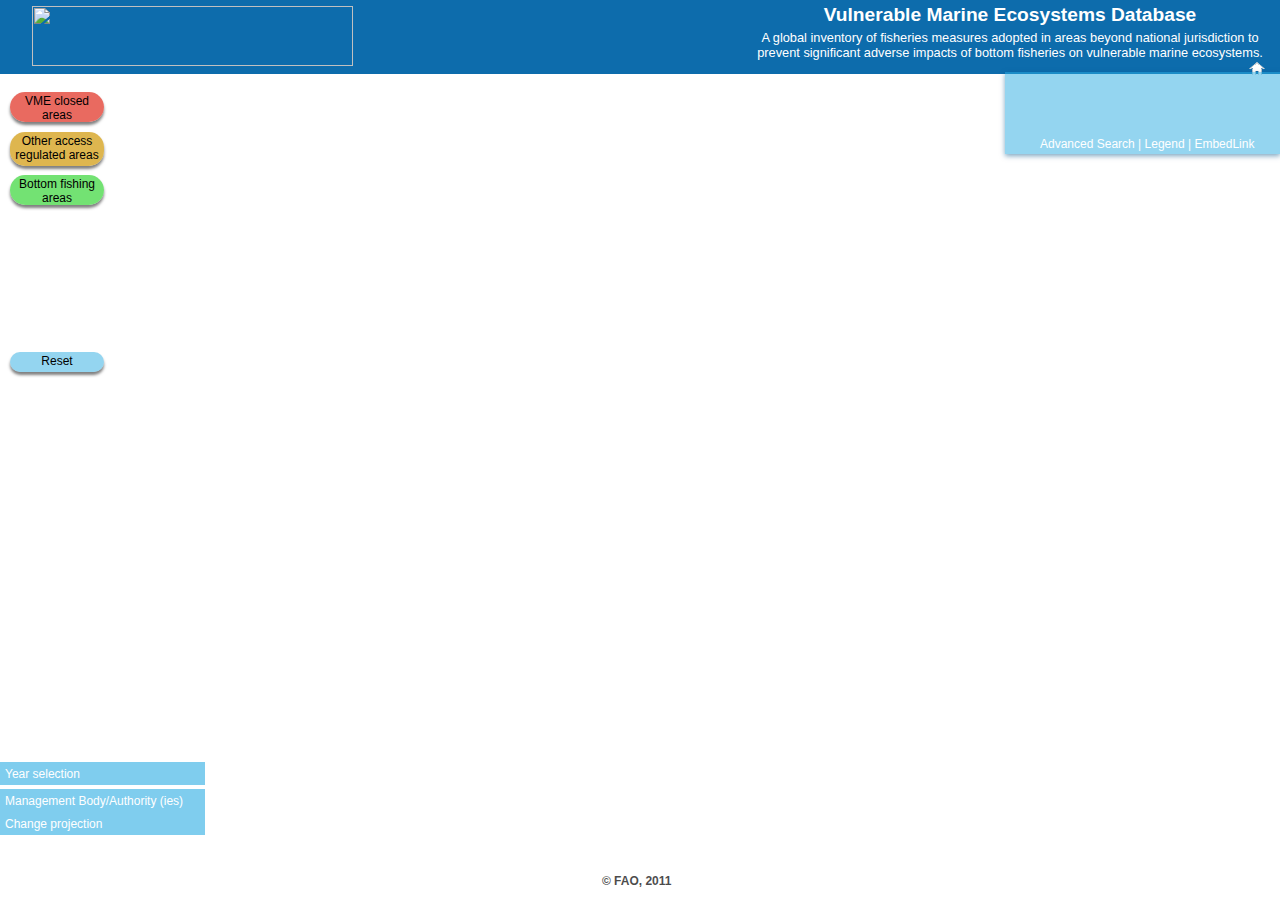
==== commit 768344bc: "Updates for the watermark and the year selection tool" ====
--- a/index.html
+++ b/index.html
@@ -171,7 +171,7 @@
             <div id="logo"></div>
         </div-->
 
-		<iframe id="banner" src="banner/" width="100%" height="72" border="0" frameborder="0" scrolling="no"></iframe>
+		<iframe id="banner" src="banner/" width="100%" height="75" border="0" frameborder="0" scrolling="no"></iframe>
 		
 		<div style="display: none;" id="topBar">			
 			<label id="lblFilRFB" style="visibility:hidden">Zoom to:</label>
@@ -348,9 +348,9 @@
 			if ( uy > py ) document.getElementById('copyYear').innerHTML = String( uy );
 			
 			// Update the year value for the time slider
-			var py = parseInt( document.getElementById('yearCurrent').innerHTML );
+			/*var py = parseInt( document.getElementById('yearCurrent').innerHTML );
 			if ( isNaN(uy) || isNaN(py) ) return void(0);
-			if ( uy > py ) document.getElementById('yearCurrent').innerHTML = String( uy );
+			if ( uy > py ) document.getElementById('yearCurrent').innerHTML = String( uy );*/
 			
 			return void(0);
 		}
--- a/theme/css/vme.css
+++ b/theme/css/vme.css
@@ -766,6 +766,7 @@
 .olFAOLogo{
     height:48px; /*60px;*/
     width:176px; /*56px;*/
+	cursor: pointer;
 }
 
 .olFAOLogo_e{
